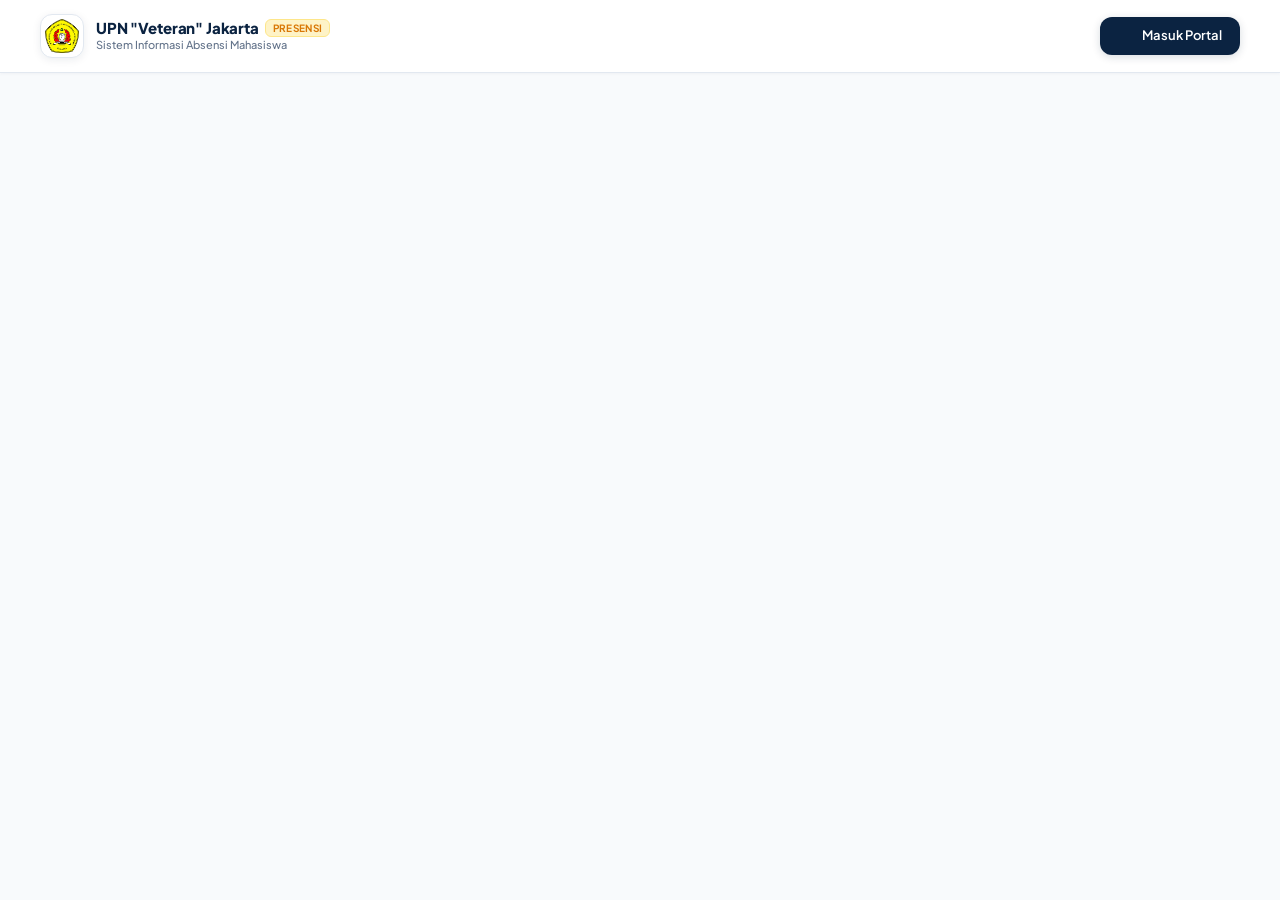
==== index.html @ ac5c4883 "chore: initialize student attendance system project Set up the project structure, including React, T" ====
<!doctype html>
<html lang="id">
  <head>
    <meta charset="UTF-8" />
    <meta name="viewport" content="width=device-width, initial-scale=1.0, maximum-scale=1.0, user-scalable=no" />
    <title>Sistem Absensi Mahasiswa UPN "Veteran" Jakarta</title>
    <meta name="description" content="Sistem Absensi Terpadu Mahasiswa Universitas Pembangunan Nasional 'Veteran' Jakarta resmi, modern, cepat, dan berstandar institusi." />
    <meta name="theme-color" content="#0b2341" />
    <link rel="icon" type="image/png" href="assets/logo-upnvj.png" />

    <!-- Google Fonts -->
    <link rel="preconnect" href="https://fonts.googleapis.com">
    <link rel="preconnect" href="https://fonts.gstatic.com" crossorigin>
    <link href="https://fonts.googleapis.com/css2?family=Plus+Jakarta+Sans:wght@400;500;600;700;800&family=Outfit:wght@500;600;700;800&family=JetBrains+Mono:wght@500;600;700&display=swap" rel="stylesheet">

    <!-- CSS Style -->
    <link rel="stylesheet" href="/src/index.css">
    <link rel="stylesheet" href="/css/style.css?v=2">

    <!-- CDN Libraries (Barcode, QR Code, Scanner, Icons) -->
    <script src="https://cdn.jsdelivr.net/npm/jsbarcode@3.11.6/dist/JsBarcode.all.min.js"></script>
    <script src="https://cdn.jsdelivr.net/npm/qrcodejs@1.0.0/qrcode.min.js"></script>
    <script src="https://unpkg.com/html5-qrcode@2.3.8/html5-qrcode.min.js"></script>
    <script src="https://unpkg.com/lucide@latest"></script>
  </head>
  <body>
    <!-- Banner Status Offline -->
    <div id="offline-banner" class="hidden" style="background: #f59e0b; color: #0b2341; padding: 10px 20px; text-align: center; font-size: 13px; font-weight: 700; display: flex; align-items: center; justify-content: center; gap: 8px; position: sticky; top: 0; z-index: 60; box-shadow: 0 2px 8px rgba(0,0,0,0.1);">
      <i data-lucide="wifi-off" style="width: 16px; height: 16px;"></i>
      <span>Koneksi internet terputus. Data presensi lokal tetap tersimpan dengan aman.</span>
    </div>

    <!-- Top Navigation Bar -->
    <header class="top-navbar">
      <div class="navbar-container">
        <!-- Logo & Brand -->
        <a href="#/" class="brand-wrapper">
          <div class="brand-logo-frame">
            <img src="assets/logo-upnvj.png" alt="Logo UPNVJ" style="width: 36px; height: 36px; object-fit: contain;" onerror="this.onerror=null; this.src='public/assets/logo-upnvj.png';" />
          </div>
          <div class="brand-text-block">
            <div class="brand-title">
              <span>UPN "Veteran" Jakarta</span>
              <span class="brand-badge">Presensi</span>
            </div>
            <div class="brand-subtitle">Sistem Informasi Absensi Mahasiswa</div>
          </div>
        </a>

        <!-- Desktop Navigation Links -->
        <nav id="desktop-nav-links" class="desktop-nav hidden">
          <a href="#/beranda" class="desktop-nav-btn"><i data-lucide="layout-dashboard" style="width: 15px; height: 15px;"></i><span>Beranda</span></a>
          <a href="#/absensi" class="desktop-nav-btn"><i data-lucide="qr-code" style="width: 15px; height: 15px;"></i><span>Absensi</span></a>
          <a href="#/riwayat" class="desktop-nav-btn"><i data-lucide="history" style="width: 15px; height: 15px;"></i><span>Riwayat</span></a>
          <a href="#/profil" class="desktop-nav-btn"><i data-lucide="user-check" style="width: 15px; height: 15px;"></i><span>Profil</span></a>
        </nav>

        <!-- Right Side: Semester Badge & User Actions -->
        <div style="display: flex; align-items: center; gap: 12px;">
          <!-- Academic Info Pill (Desktop) -->
          <div class="hidden lg:flex" style="align-items: center; gap: 8px; font-size: 11px; font-weight: 600; color: #475569; background: #f1f5f9; padding: 6px 14px; border-radius: 9999px; border: 1px solid #e2e8f0;">
            <i data-lucide="calendar" style="width: 13px; height: 13px; color: #0b2341;"></i>
            <span>T.A. 2026/2027 · Semester Ganjil</span>
          </div>

          <!-- Logged In User Pill -->
          <div id="nav-user-section" class="hidden" style="align-items: center; gap: 10px;">
            <a href="#/profil" class="user-profile-chip" title="Buka Profil Mahasiswa">
              <div id="nav-avatar-container" class="user-avatar-circle">
                <img id="nav-user-avatar" src="" alt="Avatar" class="hidden" />
                <div id="nav-user-initial">M</div>
              </div>
              <div class="user-chip-meta hidden md:flex">
                <span id="nav-user-name" class="user-chip-name">Mahasiswa</span>
                <span id="nav-user-nim" class="user-chip-nim">2110511001</span>
              </div>
            </a>
            <button id="btn-logout" type="button" class="btn-icon-subtle" title="Keluar Akun" aria-label="Keluar Akun">
              <i data-lucide="log-out" style="width: 18px; height: 18px;"></i>
            </button>
          </div>

          <!-- Guest Action -->
          <div id="nav-guest-section">
            <a href="#/login" class="btn-login-cta">
              <i data-lucide="log-in" style="width: 16px; height: 16px;"></i>
              <span>Masuk Portal</span>
            </a>
          </div>
        </div>
      </div>
    </header>

    <!-- Main Content Dynamic Container -->
    <main id="app-content">
      <!-- ====================================================================
           VIEW 1: LANDING / PILIH FAKULTAS
           ==================================================================== -->
      <section id="view-landing" class="app-view hidden">
        <!-- Hero Section -->
        <div class="hero-gradient">
          <div class="hero-inner-container">
            <div class="hero-emblem-badge">
              <img src="assets/logo-upnvj.png" alt="Logo UPNVJ" onerror="this.onerror=null; this.src='public/assets/logo-upnvj.png';" />
            </div>
            <div class="hero-kicker-strip">
              <i data-lucide="shield-check" style="width: 13px; height: 13px;"></i>
              <span>Portal Presensi Resmi Mahasiswa</span>
            </div>
            <h1 class="hero-title">
              Sistem Absensi Mahasiswa<br />
              <span class="text-gold">UPN "Veteran" Jakarta</span>
            </h1>
            <p class="hero-subtitle">
              Sistem informasi presensi digital terpadu untuk perkuliahan semester ganjil/genap. Silakan tentukan fakultas Anda untuk mengakses jadwal mata kuliah, scan barcode/QR KTM digital, dan rekam kehadiran.
            </p>
            <div class="hero-meta-strip">
              <div class="hero-meta-item">
                <i data-lucide="check-circle-2" style="width: 15px; height: 15px; color: #fbbf24;"></i>
                <span>7 Fakultas Resmi</span>
              </div>
              <div class="hero-meta-item">
                <i data-lucide="check-circle-2" style="width: 15px; height: 15px; color: #fbbf24;"></i>
                <span>38 Program Studi Terakreditasi</span>
              </div>
              <div class="hero-meta-item">
                <i data-lucide="check-circle-2" style="width: 15px; height: 15px; color: #fbbf24;"></i>
                <span>Terintegrasi Cloud Firestore & SIAKAD</span>
              </div>
            </div>
          </div>
        </div>

        <!-- Faculty Selection Section -->
        <div class="view-main-container" style="margin-top: -36px;">
          <div class="card-portal" style="padding: 32px 28px; background: #ffffff; box-shadow: var(--shadow-lg);">
            <div class="section-header-box">
              <div>
                <h2 class="section-title">Pilih Fakultas Anda</h2>
                <p class="section-desc">Pilih fakultas tempat program studi Anda terdaftar untuk melanjutkan</p>
              </div>
              <span style="font-size: 12px; font-weight: 700; color: #0b2341; background: #f1f5f9; padding: 6px 14px; border-radius: 9999px; border: 1px solid #cbd5e1;">
                7 Fakultas Aktif
              </span>
            </div>
            <div id="faculty-grid" class="faculty-grid">
              <!-- Rendered dynamically via js/app.js -->
            </div>
          </div>
        </div>
      </section>

      <!-- ====================================================================
           VIEW 2: PILIH PROGRAM STUDI
           ==================================================================== -->
      <section id="view-prodi" class="app-view hidden">
        <div class="view-main-container" style="max-width: 900px;">
          <!-- Breadcrumb & Back Button -->
          <div style="display: flex; align-items: center; justify-content: space-between; margin-bottom: 20px;">
            <button id="btn-back-faculty" type="button" style="display: inline-flex; align-items: center; gap: 8px; font-size: 13px; font-weight: 700; color: #334155; background: #ffffff; padding: 10px 18px; border-radius: 12px; border: 1px solid #cbd5e1; box-shadow: var(--shadow-sm); cursor: pointer; transition: all 0.2s ease;">
              <i data-lucide="arrow-left" style="width: 16px; height: 16px;"></i>
              <span>Kembali ke Pilihan Fakultas</span>
            </button>
            <span id="prodi-view-faculty-badge" style="font-size: 12px; font-weight: 800; text-transform: uppercase; letter-spacing: 0.05em; background: #0b2341; color: #ffffff; padding: 6px 14px; border-radius: 9999px;">
              Fakultas
            </span>
          </div>

          <!-- Faculty Header Banner -->
          <div class="faculty-banner-header">
            <div style="display: flex; align-items: center; gap: 18px; position: relative; z-index: 2;">
              <div id="prodi-faculty-icon-box" style="width: 58px; height: 58px; border-radius: 16px; background: rgba(255,255,255,0.15); display: flex; align-items: center; justify-content: center; color: #fbbf24; border: 1px solid rgba(255,255,255,0.25); flex-shrink: 0;">
                <i data-lucide="graduation-cap" style="width: 28px; height: 28px;"></i>
              </div>
              <div>
                <span id="prodi-faculty-code" style="font-size: 11px; font-weight: 800; color: #fbbf24; letter-spacing: 0.1em; text-transform: uppercase;">KODE</span>
                <h2 id="prodi-faculty-name" style="font-size: 22px; font-weight: 800; color: #ffffff; line-height: 1.25; margin-top: 2px;">Nama Fakultas</h2>
                <p id="prodi-count-info" style="font-size: 13px; color: #cbd5e1; margin-top: 4px;">Daftar Program Studi</p>
              </div>
            </div>
          </div>

          <!-- Advisory Note Khusus Fakultas Kedokteran (FK) -->
          <div id="fk-info-alert" class="fk-academic-alert hidden">
            <div class="fk-alert-header">
              <i data-lucide="alert-circle" style="width: 18px; height: 18px; color: #0284c7;"></i>
              <span>Pemberitahuan Akademik Khusus Fakultas Kedokteran</span>
            </div>
            <p id="fk-info-text"></p>
          </div>

          <!-- Search Program Studi -->
          <div class="prodi-search-wrapper">
            <i data-lucide="search" class="prodi-search-icon" style="width: 18px; height: 18px;"></i>
            <input id="search-prodi-input" type="text" placeholder="Cari program studi (contoh: Kedokteran, Informatika, Akuntansi...)" class="prodi-search-input" />
          </div>

          <!-- List Program Studi -->
          <div id="prodi-list-container" style="display: flex; flex-direction: column; gap: 12px;">
            <!-- Rendered dynamically via js/app.js -->
          </div>
        </div>
      </section>

      <!-- ====================================================================
           VIEW 3: LOGIN
           ==================================================================== -->
      <section id="view-login" class="app-view hidden">
        <div class="auth-page-container">
          <!-- Summary Banner of Chosen Faculty & Prodi -->
          <div id="login-selection-banner" class="auth-selection-pill">
            <div style="display: flex; align-items: center; justify-content: space-between; font-size: 12px; color: #cbd5e1; margin-bottom: 4px;">
              <span>Program Studi Terpilih:</span>
              <a href="#/prodi" style="color: #fbbf24; font-weight: 700; text-decoration: none;">Ganti Prodi &rarr;</a>
            </div>
            <div id="login-selected-prodi" style="font-size: 17px; font-weight: 800; color: #ffffff; line-height: 1.3;">Belum Dipilih</div>
            <div id="login-selected-faculty" style="font-size: 12px; color: #94a3b8; margin-top: 2px;">Silakan pilih fakultas</div>
          </div>

          <!-- Main Login Card -->
          <div class="auth-card-body">
            <div style="text-align: center; margin-bottom: 24px;">
              <div style="width: 60px; height: 60px; margin: 0 auto 12px; border-radius: 16px; background: #ffffff; padding: 6px; border: 1px solid #e2e8f0; box-shadow: var(--shadow-sm); display: flex; align-items: center; justify-content: center;">
                <img src="assets/logo-upnvj.png" alt="Logo UPNVJ" style="width: 100%; height: 100%; object-fit: contain;" onerror="this.onerror=null; this.src='public/assets/logo-upnvj.png';" />
              </div>
              <h2 style="font-size: 22px; font-weight: 800; color: #0b2341;">Portal Presensi Mahasiswa</h2>
              <p style="font-size: 13px; color: #64748b; margin-top: 4px;">Masuk menggunakan identitas resmi UPN "Veteran" Jakarta</p>
            </div>

            <!-- Segmented Control Login Method -->
            <div class="auth-segmented-control">
              <button id="tab-login-nim" type="button" class="auth-tab-btn active">
                <i data-lucide="key-round" style="width: 15px; height: 15px;"></i>
                <span>NIM & Tgl Lahir</span>
              </button>
              <button id="tab-login-google" type="button" class="auth-tab-btn">
                <i data-lucide="mail" style="width: 15px; height: 15px;"></i>
                <span>Google Institusi</span>
              </button>
            </div>

            <!-- Form NIM & Tanggal Lahir -->
            <div id="login-form-nim-container">
              <form id="form-nim-login" novalidate>
                <div style="display: flex; align-items: center; justify-content: space-between; padding-bottom: 8px; margin-bottom: 16px; border-bottom: 1px solid #f1f5f9; font-size: 12px;">
                  <span id="auth-mode-label" style="font-weight: 700; color: #0b2341;">Mode Masuk Akun</span>
                  <button id="btn-toggle-auth-mode" type="button" style="color: #1e4b85; font-weight: 700; background: none; border: none; cursor: pointer;">
                    Daftar Pertama Kali?
                  </button>
                </div>

                <div class="form-group">
                  <label for="login-nim-input" class="form-label">Nomor Induk Mahasiswa (NIM)</label>
                  <input id="login-nim-input" type="text" inputmode="numeric" maxlength="10" placeholder="10 Digit angka (contoh: 2110511001)" class="form-input font-mono" required />
                  <p id="error-login-nim" class="form-helper-error hidden">NIM wajib 10 digit angka.</p>
                </div>

                <div class="form-group">
                  <label for="login-dob-input" class="form-label">Tanggal Lahir</label>
                  <input id="login-dob-input" type="date" class="form-input" required />
                  <p id="error-login-dob" class="form-helper-error hidden">Tanggal lahir tidak valid atau di masa depan.</p>
                  <p style="font-size: 11px; color: #94a3b8; margin-top: 4px;">Digunakan sebagai sandi verifikasi (format DDMMYYYY).</p>
                </div>

                <div id="register-name-field" class="form-group hidden">
                  <label for="register-name-input" class="form-label">Nama Lengkap (Sesuai KTM)</label>
                  <input id="register-name-input" type="text" placeholder="Masukkan nama lengkap mahasiswa" class="form-input" />
                  <p id="error-register-name" class="form-helper-error hidden">Nama lengkap wajib diisi.</p>
                </div>

                <button id="btn-submit-nim-login" type="submit" class="btn-primary-block" style="margin-top: 10px;">
                  <i data-lucide="log-in" style="width: 16px; height: 16px;"></i>
                  <span id="btn-submit-nim-text">Masuk ke Sistem Absensi</span>
                </button>
              </form>
            </div>

            <!-- Form Google SSO -->
            <div id="login-form-google-container" class="hidden" style="text-align: center; padding: 10px 0;">
              <div style="background: #fffbeb; border: 1px solid #fde68a; border-radius: 12px; padding: 14px 16px; margin-bottom: 20px; text-align: left; font-size: 12px; color: #92400e; line-height: 1.5;">
                <div style="font-weight: 700; display: flex; align-items: center; gap: 6px; margin-bottom: 4px;">
                  <i data-lucide="shield-alert" style="width: 16px; height: 16px; color: #d97706;"></i>
                  <span>Ketentuan Akun Google Institusi</span>
                </div>
                Hanya email berakhiran <strong style="color: #78350f;">@mahasiswa.upnvj.ac.id</strong> yang dapat mengakses portal ini. Email publik (@gmail.com) akan ditolak secara otomatis.
              </div>

              <button id="btn-login-google" type="button" class="btn-google-sso">
                <svg style="width: 20px; height: 20px; flex-shrink: 0;" viewBox="0 0 24 24">
                  <path fill="#4285F4" d="M22.56 12.25c0-.78-.07-1.53-.2-2.25H12v4.26h5.92c-.26 1.37-1.04 2.53-2.21 3.31v2.77h3.57c2.08-1.92 3.28-4.74 3.28-8.09z"/>
                  <path fill="#34A853" d="M12 23c2.97 0 5.46-.98 7.28-2.66l-3.57-2.77c-.98.66-2.23 1.06-3.71 1.06-2.86 0-5.29-1.93-6.16-4.53H2.18v2.84C3.99 20.53 7.7 23 12 23z"/>
                  <path fill="#FBBC05" d="M5.84 14.09c-.22-.66-.35-1.36-.35-2.09s.13-1.43.35-2.09V7.06H2.18C1.43 8.55 1 10.22 1 12s.43 3.45 1.18 4.94l2.85-2.22.81-.63z"/>
                  <path fill="#EA4335" d="M12 5.38c1.62 0 3.06.56 4.21 1.64l3.15-3.15C17.45 2.09 14.97 1 12 1 7.7 1 3.99 3.47 2.18 7.06l3.66 2.84c.87-2.6 3.3-4.52 6.16-4.52z"/>
                </svg>
                <span>Masuk dengan Akun Google Mahasiswa</span>
              </button>
            </div>
          </div>
        </div>
      </section>

      <!-- ====================================================================
           VIEW 4: BERANDA / DASHBOARD
           ==================================================================== -->
      <section id="view-beranda" class="app-view hidden">
        <div class="view-main-container">
          <!-- Student Executive Welcome Banner -->
          <div class="dash-welcome-card">
            <div style="display: flex; flex-direction: column; gap: 18px; position: relative; z-index: 2;">
              <div style="display: flex; align-items: center; justify-content: space-between; flex-wrap: wrap; gap: 12px;">
                <div style="display: flex; align-items: center; gap: 10px;">
                  <span style="font-size: 11px; font-weight: 800; text-transform: uppercase; letter-spacing: 0.05em; background: #f59e0b; color: #07172c; padding: 4px 12px; border-radius: 9999px;">
                    Mahasiswa Terverifikasi
                  </span>
                  <span id="dash-date-today" style="font-size: 12px; color: #cbd5e1; font-weight: 500;">Hari ini</span>
                </div>
                <a href="#/absensi" style="display: inline-flex; align-items: center; gap: 8px; padding: 10px 20px; background: #f59e0b; color: #07172c; border-radius: 12px; font-size: 13px; font-weight: 800; text-decoration: none; box-shadow: 0 4px 14px rgba(245, 158, 11, 0.35);">
                  <i data-lucide="qr-code" style="width: 16px; height: 16px;"></i>
                  <span>Presensi Kuliah Sekarang</span>
                </a>
              </div>
              <div>
                <h1 id="dash-greeting" style="font-size: 28px; font-weight: 800; color: #ffffff; line-height: 1.2;">Halo, Mahasiswa</h1>
                <p id="dash-prodi-info" style="font-size: 14px; color: #cbd5e1; margin-top: 4px;">Program Studi • Fakultas</p>
              </div>
            </div>
          </div>

          <!-- Stat Metric Cards -->
          <div class="stat-grid-row">
            <div class="stat-metric-card">
              <div class="stat-icon-wrapper" style="background: #e0f2fe; color: #0284c7;">
                <i data-lucide="calendar-check" style="width: 26px; height: 26px;"></i>
              </div>
              <div>
                <div class="stat-label-muted">Hadir Bulan Ini</div>
                <div id="stat-hadir-bulan" class="stat-value-big">0</div>
                <div style="font-size: 11px; color: #64748b; margin-top: 2px;">Rekam presensi tercatat</div>
              </div>
            </div>

            <div class="stat-metric-card">
              <div class="stat-icon-wrapper" style="background: #d1fae5; color: #059669;">
                <i data-lucide="clock-check" style="width: 26px; height: 26px;"></i>
              </div>
              <div>
                <div class="stat-label-muted">Absen Hari Ini</div>
                <div id="stat-absen-hari" class="stat-value-big">0</div>
                <div style="font-size: 11px; color: #64748b; margin-top: 2px;">Sesi mata kuliah aktif</div>
              </div>
            </div>

            <div class="stat-metric-card">
              <div class="stat-icon-wrapper" style="background: #fef3c7; color: #d97706;">
                <i data-lucide="award" style="width: 26px; height: 26px;"></i>
              </div>
              <div style="min-width: 0;">
                <div class="stat-label-muted">Matkul Terbanyak</div>
                <div id="stat-matkul-terbanyak" class="stat-value-big" style="font-size: 18px; white-space: nowrap; overflow: hidden; text-overflow: ellipsis;">-</div>
                <div style="font-size: 11px; color: #64748b; margin-top: 2px;">Frekuensi kehadiran tertinggi</div>
              </div>
            </div>
          </div>

          <!-- Bottom Split: Recent Attendance & Digital KTM Preview -->
          <div style="display: grid; grid-template-columns: 2fr 1fr; gap: 24px; margin-top: 28px;">
            <!-- Recent Table Card -->
            <div class="card-portal" style="padding: 24px;">
              <div style="display: flex; align-items: center; justify-content: space-between; margin-bottom: 16px;">
                <h3 style="font-size: 17px; font-weight: 800; color: #0b2341;">Riwayat Presensi Terbaru</h3>
                <a href="#/riwayat" style="font-size: 13px; font-weight: 700; color: #1e4b85; text-decoration: none;">Lihat Semua &rarr;</a>
              </div>
              <div id="dash-recent-list" style="display: flex; flex-direction: column;">
                <!-- Rendered dynamically -->
              </div>
            </div>

            <!-- KTM Preview Card -->
            <div class="card-portal" style="padding: 24px; display: flex; flex-direction: column; justify-content: space-between;">
              <div>
                <h3 style="font-size: 17px; font-weight: 800; color: #0b2341; margin-bottom: 14px;">Identitas Mahasiswa</h3>
                <div style="background: #f8fafc; border: 1px solid #e2e8f0; border-radius: 16px; padding: 20px; text-align: center;">
                  <div style="width: 72px; height: 72px; margin: 0 auto 12px; border-radius: 9999px; overflow: hidden; background: #0b2341; border: 3px solid #ffffff; box-shadow: var(--shadow-md);">
                    <img id="dash-card-photo" src="" alt="Foto Profil" class="hidden" style="width: 100%; height: 100%; object-fit: cover;" />
                    <div id="dash-card-initial" style="width: 100%; height: 100%; display: flex; align-items: center; justify-content: center; font-size: 24px; font-weight: 800; color: #ffffff;">M</div>
                  </div>
                  <div id="dash-card-nama" style="font-size: 15px; font-weight: 800; color: #0f172a; white-space: nowrap; overflow: hidden; text-overflow: ellipsis;">Nama Mahasiswa</div>
                  <div id="dash-card-nim" style="font-family: 'JetBrains Mono', monospace; font-size: 12px; font-weight: 700; color: #d97706; margin-top: 2px;">NIM: -</div>
                  <div id="dash-card-prodi" style="font-size: 12px; color: #64748b; margin-top: 4px;">Program Studi</div>
                </div>
              </div>
              <a href="#/absensi" style="margin-top: 18px; display: flex; align-items: center; justify-content: center; gap: 8px; padding: 12px 18px; background: #0b2341; color: #ffffff; border-radius: 12px; font-size: 13px; font-weight: 700; text-decoration: none; transition: background 0.2s;">
                <i data-lucide="badge-check" style="width: 16px; height: 16px; color: #fbbf24;"></i>
                <span>Buka KTM Digital & Barcode</span>
              </a>
            </div>
          </div>
        </div>
      </section>

      <!-- ====================================================================
           VIEW 5: ABSENSI (SCAN BARCODE & PRESENSI MANUAL)
           ==================================================================== -->
      <section id="view-absensi" class="app-view hidden">
        <div class="view-main-container" style="max-width: 820px;">
          <div style="text-align: center; margin-bottom: 24px;">
            <h1 style="font-size: 26px; font-weight: 800; color: #0b2341;">Presensi Perkuliahan Mahasiswa</h1>
            <p style="font-size: 13px; color: #64748b; margin-top: 4px;">Pilih metode presensi menggunakan Barcode/QR Scanner atau Formulir Manual</p>
          </div>

          <!-- Segmented Tab Switcher -->
          <div style="display: flex; background: #e2e8f0; padding: 5px; border-radius: 16px; max-width: 440px; margin: 0 auto 28px;">
            <button id="tab-absensi-scan" type="button" style="flex: 1; padding: 11px 16px; border-radius: 12px; font-size: 13px; font-weight: 800; border: none; cursor: pointer; transition: all 0.2s ease; display: flex; align-items: center; justify-content: center; gap: 8px; background: #ffffff; color: #0b2341; box-shadow: var(--shadow-sm);">
              <i data-lucide="scan-line" style="width: 16px; height: 16px; color: #d97706;"></i>
              <span>Scan Barcode / QR</span>
            </button>
            <button id="tab-absensi-manual" type="button" style="flex: 1; padding: 11px 16px; border-radius: 12px; font-size: 13px; font-weight: 700; border: none; cursor: pointer; transition: all 0.2s ease; display: flex; align-items: center; justify-content: center; gap: 8px; background: transparent; color: #475569;">
              <i data-lucide="edit-3" style="width: 16px; height: 16px;"></i>
              <span>Presensi Manual</span>
            </button>
          </div>

          <!-- TAB 1: SCAN BARCODE & DIGITAL KTM -->
          <div id="absensi-content-scan" style="display: flex; flex-direction: column; gap: 24px;">
            <!-- Step 1: Course Selection -->
            <div class="card-portal" style="padding: 22px 24px; border-left: 5px solid #f59e0b; background: #ffffff;">
              <label for="scan-matkul-input" class="form-label" style="font-size: 14px; color: #0b2341;">
                Langkah 1: Tentukan Mata Kuliah yang Diikuti <span style="color: #e11d48;">*</span>
              </label>
              <input id="scan-matkul-input" type="text" list="course-suggestions" placeholder="Pilih atau ketik nama mata kuliah (contoh: Rekayasa Perangkat Lunak)" class="form-input" required />
              <datalist id="course-suggestions"></datalist>
              <p style="font-size: 12px; color: #64748b; margin-top: 6px;">Mata kuliah ini akan otomatis diikat saat barcode mahasiswa berhasil dipindai kamera.</p>
            </div>

            <!-- Step 2: Camera Scanner Viewport -->
            <div class="card-portal" style="padding: 28px 24px; text-align: center;">
              <div style="display: flex; align-items: center; justify-content: space-between; margin-bottom: 18px; max-width: 440px; margin-left: auto; margin-right: auto;">
                <div style="display: flex; align-items: center; gap: 8px; font-weight: 800; font-size: 15px; color: #0b2341;">
                  <i data-lucide="camera" style="width: 18px; height: 18px; color: #1e4b85;"></i>
                  <span>Langkah 2: Pemindai Kamera</span>
                </div>
                <span id="scanner-status-badge" style="font-size: 11px; font-weight: 800; background: #f1f5f9; color: #475569; padding: 4px 12px; border-radius: 9999px;">
                  Siap
                </span>
              </div>

              <!-- Viewport Frame -->
              <div class="scanner-viewport-box">
                <div id="scanner-reader" style="width: 100%; height: 100%;"></div>
                <div id="scanner-overlay" class="hidden">
                  <div class="scanner-laser"></div>
                  <div class="scanner-corner scanner-corner-tl"></div>
                  <div class="scanner-corner scanner-corner-tr"></div>
                  <div class="scanner-corner scanner-corner-bl"></div>
                  <div class="scanner-corner scanner-corner-br"></div>
                </div>
                <div id="scanner-idle-placeholder" style="width: 100%; height: 100%; display: flex; flex-direction: column; align-items: center; justify-content: center; padding: 24px; color: #94a3b8;">
                  <i data-lucide="camera" style="width: 48px; height: 48px; color: #64748b; margin-bottom: 12px;"></i>
                  <p style="font-size: 13px; font-weight: 700; color: #e2e8f0;">Klik tombol di bawah untuk membuka kamera</p>
                  <p style="font-size: 11px; color: #94a3b8; margin-top: 4px;">Mendukung Barcode Code128, Code39, dan QR Code KTM</p>
                </div>
              </div>

              <!-- Control Buttons -->
              <div style="display: flex; align-items: center; justify-content: center; gap: 12px; margin-top: 20px; flex-wrap: wrap;">
                <button id="btn-start-scanner" type="button" style="display: inline-flex; align-items: center; gap: 8px; padding: 12px 24px; background: #0b2341; color: #ffffff; border-radius: 12px; font-size: 14px; font-weight: 700; border: none; cursor: pointer; box-shadow: var(--shadow-md);">
                  <i data-lucide="camera" style="width: 16px; height: 16px;"></i>
                  <span>Buka Kamera Scanner</span>
                </button>
                <button id="btn-stop-scanner" type="button" class="hidden" style="display: inline-flex; align-items: center; gap: 8px; padding: 12px 20px; background: #ffe4e6; color: #e11d48; border-radius: 12px; font-size: 14px; font-weight: 700; border: none; cursor: pointer;">
                  <i data-lucide="camera-off" style="width: 16px; height: 16px;"></i>
                  <span>Tutup Kamera</span>
                </button>
                <button id="btn-switch-camera" type="button" class="hidden" style="display: inline-flex; align-items: center; gap: 6px; padding: 12px 16px; background: #f1f5f9; color: #334155; border-radius: 12px; font-size: 13px; font-weight: 700; border: none; cursor: pointer;">
                  <i data-lucide="refresh-cw" style="width: 16px; height: 16px;"></i>
                  <span>Ganti Kamera</span>
                </button>
              </div>
            </div>

            <!-- Step 3: Digital Student ID Card (KTM) -->
            <div class="card-portal" style="padding: 28px 24px;">
              <div style="display: flex; align-items: center; justify-content: space-between; margin-bottom: 20px; flex-wrap: gap: 12px;">
                <div>
                  <h3 style="font-size: 18px; font-weight: 800; color: #0b2341;">Kartu Tanda Mahasiswa (KTM) Digital</h3>
                  <p style="font-size: 13px; color: #64748b;">Tunjukkan barcode ini langsung ke kamera perangkat atau scanner dosen</p>
                </div>
                <button id="btn-download-ktm" type="button" style="display: inline-flex; align-items: center; gap: 6px; padding: 9px 16px; background: #e8f0fe; color: #1e4b85; border-radius: 10px; font-size: 12px; font-weight: 700; border: 1px solid #bfdbfe; cursor: pointer;">
                  <i data-lucide="download" style="width: 15px; height: 15px;"></i>
                  <span>Unduh Gambar KTM</span>
                </button>
              </div>

              <!-- High-Security Luxury Digital KTM -->
              <div id="ktm-digital-card" class="ktm-card-container">
                <div class="ktm-header-row">
                  <div class="ktm-header-brand">
                    <img src="assets/logo-upnvj.png" alt="Logo UPNVJ" style="width: 38px; height: 38px; object-fit: contain;" onerror="this.onerror=null; this.src='public/assets/logo-upnvj.png';" />
                    <div>
                      <div style="font-size: 13px; font-weight: 800; color: #fbbf24; letter-spacing: 0.05em; text-transform: uppercase;">UPN "Veteran" Jakarta</div>
                      <div style="font-size: 9px; color: #cbd5e1; letter-spacing: 0.15em; text-transform: uppercase;">Kartu Tanda Mahasiswa Digital</div>
                    </div>
                  </div>
                  <div style="width: 28px; height: 28px; border-radius: 9999px; background: rgba(245, 158, 11, 0.25); border: 1px solid #fbbf24; display: flex; align-items: center; justify-content: center; font-size: 11px; font-weight: 800; color: #fef08a;">
                    ID
                  </div>
                </div>

                <div class="ktm-body-flex">
                  <div class="ktm-photo-box">
                    <img id="ktm-photo" src="" alt="Foto KTM" class="hidden" />
                    <div id="ktm-photo-placeholder" style="width: 100%; height: 100%; display: flex; align-items: center; justify-content: center; color: #94a3b8;">
                      <i data-lucide="user" style="width: 36px; height: 36px;"></i>
                    </div>
                  </div>
                  <div class="ktm-meta-info">
                    <div id="ktm-nama" class="ktm-student-name">Nama Mahasiswa</div>
                    <div class="ktm-student-nim">NIM: <span id="ktm-nim">2110511001</span></div>
                    <div id="ktm-prodi" class="ktm-student-dept">Program Studi</div>
                    <div id="ktm-fakultas" style="font-size: 11px; color: #94a3b8; margin-top: 2px;">Fakultas</div>
                  </div>
                </div>

                <div class="ktm-barcode-box">
                  <svg id="ktm-barcode-canvas" class="ktm-barcode-svg"></svg>
                  <div id="ktm-barcode-nim-text" class="ktm-barcode-nim-label">2110511001</div>
                </div>
              </div>
            </div>
          </div>

          <!-- TAB 2: MANUAL ATTENDANCE -->
          <div id="absensi-content-manual" class="hidden">
            <div class="card-portal" style="padding: 32px 28px; max-width: 580px; margin: 0 auto;">
              <h3 style="font-size: 20px; font-weight: 800; color: #0b2341; margin-bottom: 4px;">Formulir Presensi Manual</h3>
              <p style="font-size: 13px; color: #64748b; margin-bottom: 24px;">Gunakan formulir ini jika kamera terhalang atau sesuai instruksi pengawas kuliah.</p>

              <form id="form-manual-attendance" novalidate>
                <div class="form-group">
                  <label for="manual-matkul-input" class="form-label">Mata Kuliah Perkuliahan <span style="color: #e11d48;">*</span></label>
                  <input id="manual-matkul-input" type="text" list="course-suggestions" placeholder="Pilih atau masukkan nama mata kuliah" class="form-input" required />
                  <p id="error-manual-matkul" class="form-helper-error hidden">Nama mata kuliah wajib diisi.</p>
                </div>

                <div class="form-group">
                  <label for="manual-nim-input" class="form-label">NIM Mahasiswa <span style="color: #e11d48;">*</span></label>
                  <input id="manual-nim-input" type="text" inputmode="numeric" maxlength="10" placeholder="10 Digit NIM" class="form-input font-mono" readonly required />
                  <p id="error-manual-nim" class="form-helper-error hidden">NIM harus sesuai dengan akun yang sedang login.</p>
                  <p style="font-size: 11px; color: #94a3b8; margin-top: 4px;">NIM otomatis terhubung dengan akun mahasiswa aktif.</p>
                </div>

                <div style="background: #f8fafc; border: 1px solid #e2e8f0; border-radius: 12px; padding: 16px; margin-bottom: 20px; display: grid; grid-template-columns: 1fr 1fr; gap: 12px; font-size: 12px;">
                  <div>
                    <span style="color: #64748b; display: block;">Nama Mahasiswa:</span>
                    <strong id="manual-display-nama" style="color: #0b2341;">-</strong>
                  </div>
                  <div>
                    <span style="color: #64748b; display: block;">Program Studi:</span>
                    <strong id="manual-display-prodi" style="color: #0b2341;">-</strong>
                  </div>
                </div>

                <button id="btn-submit-manual-absen" type="submit" class="btn-primary-block">
                  <i data-lucide="check-circle-2" style="width: 16px; height: 16px;"></i>
                  <span>Kirim Presensi Sekarang</span>
                </button>
              </form>
            </div>
          </div>
        </div>
      </section>

      <!-- ====================================================================
           VIEW 6: RIWAYAT ABSENSI
           ==================================================================== -->
      <section id="view-riwayat" class="app-view hidden">
        <div class="view-main-container">
          <div style="display: flex; align-items: center; justify-content: space-between; flex-wrap: wrap; gap: 16px; margin-bottom: 24px;">
            <div>
              <h1 style="font-size: 26px; font-weight: 800; color: #0b2341;">Rekapitulasi Kehadiran Mahasiswa</h1>
              <p style="font-size: 13px; color: #64748b; margin-top: 4px;">Seluruh catatan absensi perkuliahan yang tersimpan di database resmi kampus</p>
            </div>
            <button id="btn-export-csv" type="button" style="display: inline-flex; align-items: center; gap: 8px; padding: 11px 20px; background: #0b2341; color: #ffffff; border-radius: 12px; font-size: 13px; font-weight: 700; border: none; cursor: pointer; box-shadow: var(--shadow-sm);">
              <i data-lucide="download" style="width: 16px; height: 16px; color: #fbbf24;"></i>
              <span>Unduh Rekapitulasi (CSV)</span>
            </button>
          </div>

          <!-- Filters Bar -->
          <div class="card-portal" style="padding: 18px 20px; margin-bottom: 20px;">
            <div style="display: grid; grid-template-columns: repeat(auto-fit, minmax(220px, 1fr)); gap: 14px;">
              <div style="position: relative;">
                <i data-lucide="search" style="position: absolute; left: 14px; top: 50%; transform: translateY(-50%); width: 16px; height: 16px; color: #94a3b8;"></i>
                <input id="filter-riwayat-search" type="text" placeholder="Cari mata kuliah..." class="form-input" style="padding-left: 38px;" />
              </div>
              <div>
                <select id="filter-riwayat-metode" class="form-input">
                  <option value="all">Semua Metode Presensi</option>
                  <option value="scan">Scan Barcode / QR</option>
                  <option value="manual">Presensi Manual</option>
                </select>
              </div>
              <div>
                <input id="filter-riwayat-tanggal" type="date" class="form-input" title="Filter berdasarkan tanggal" />
              </div>
            </div>
          </div>

          <!-- Table Container -->
          <div class="card-portal" style="overflow: hidden;">
            <div style="overflow-x: auto;">
              <table style="width: 100%; border-collapse: collapse; text-align: left; font-size: 13px;">
                <thead style="background: #f8fafc; border-bottom: 1px solid #e2e8f0; color: #475569; font-weight: 700; font-size: 11px; text-transform: uppercase; letter-spacing: 0.05em;">
                  <tr>
                    <th style="padding: 14px 20px;">Tanggal & Waktu</th>
                    <th style="padding: 14px 20px;">Mata Kuliah</th>
                    <th style="padding: 14px 20px;">Program Studi</th>
                    <th style="padding: 14px 20px; text-align: center;">Metode</th>
                    <th style="padding: 14px 20px; text-align: center;">Status</th>
                  </tr>
                </thead>
                <tbody id="riwayat-table-body" style="divide-y: 1px solid #f1f5f9;">
                  <!-- Rendered dynamically -->
                </tbody>
              </table>
            </div>

            <!-- Empty State -->
            <div id="riwayat-empty-state" class="hidden" style="padding: 56px 20px; text-align: center;">
              <div style="width: 64px; height: 64px; margin: 0 auto 16px; border-radius: 20px; background: #f1f5f9; display: flex; align-items: center; justify-content: center; color: #94a3b8;">
                <i data-lucide="clipboard-x" style="width: 32px; height: 32px;"></i>
              </div>
              <h4 style="font-size: 16px; font-weight: 800; color: #0b2341;">Belum Ada Catatan Presensi</h4>
              <p style="font-size: 13px; color: #64748b; max-width: 400px; margin: 6px auto 20px;">Anda belum melakukan presensi atau tidak ada data yang cocok dengan kriteria filter.</p>
              <a href="#/absensi" class="btn-primary-block" style="display: inline-flex; width: auto; padding: 10px 24px;">
                Mulai Presensi Sekarang
              </a>
            </div>
          </div>
        </div>
      </section>

      <!-- ====================================================================
           VIEW 7: PROFIL MAHASISWA
           ==================================================================== -->
      <section id="view-profil" class="app-view hidden">
        <div class="view-main-container" style="max-width: 820px;">
          <div style="text-align: center; margin-bottom: 24px;">
            <h1 style="font-size: 26px; font-weight: 800; color: #0b2341;">Profil Akademik Mahasiswa</h1>
            <p style="font-size: 13px; color: #64748b; margin-top: 4px;">Lengkapi data identitas resmi untuk keperluan validasi presensi dan penerbitan KTM</p>
          </div>

          <!-- Progress Completion Meter -->
          <div class="card-portal" style="padding: 20px 24px; margin-bottom: 24px;">
            <div style="display: flex; align-items: center; justify-content: space-between; font-size: 13px; font-weight: 700; margin-bottom: 8px;">
              <span style="color: #0b2341;">Kelengkapan Profil:</span>
              <span id="profile-progress-percent" style="color: #1e4b85; font-weight: 800;">0%</span>
            </div>
            <div style="width: 100%; height: 10px; border-radius: 9999px; background: #e2e8f0; overflow: hidden;">
              <div id="profile-progress-fill" style="height: 100%; width: 0%; background: linear-gradient(90deg, #1e4b85, #f59e0b); border-radius: 9999px; transition: width 0.4s ease;"></div>
            </div>
            <p id="profile-progress-hint" style="font-size: 12px; color: #64748b; margin-top: 8px;">Lengkapi semua field bertanda bintang (*) untuk membuka seluruh fungsi presensi.</p>
          </div>

          <!-- Profile Form Card -->
          <div class="card-portal" style="padding: 32px 28px;">
            <form id="form-student-profile" novalidate>
              <!-- Photo Upload Row -->
              <div style="display: flex; align-items: center; gap: 20px; padding-bottom: 24px; border-bottom: 1px solid #f1f5f9; margin-bottom: 24px; flex-wrap: wrap;">
                <div style="position: relative; width: 92px; height: 92px; border-radius: 9999px; overflow: hidden; background: #f1f5f9; border: 3px solid #ffffff; box-shadow: var(--shadow-md); flex-shrink: 0;">
                  <img id="profile-photo-preview" src="" alt="Preview Foto" class="hidden" style="width: 100%; height: 100%; object-fit: cover;" />
                  <div id="profile-photo-placeholder" style="width: 100%; height: 100%; display: flex; align-items: center; justify-content: center; color: #94a3b8;">
                    <i data-lucide="camera" style="width: 32px; height: 32px;"></i>
                  </div>
                </div>
                <div>
                  <label class="form-label" style="margin-bottom: 4px;">Foto Profil Mahasiswa (KTM)</label>
                  <input id="profile-photo-input" type="file" accept="image/jpeg,image/png,image/webp" style="font-size: 12px;" />
                  <p style="font-size: 11px; color: #94a3b8; margin-top: 6px;">Format JPG/PNG. Otomatis dipotong bulat dan dioptimalkan (&lt;200 KB).</p>
                </div>
              </div>

              <!-- Form Fields Grid -->
              <div style="display: grid; grid-template-columns: repeat(auto-fit, minmax(260px, 1fr)); gap: 18px;">
                <div style="grid-column: 1 / -1;">
                  <label for="prof-nama" class="form-label">Nama Lengkap Mahasiswa <span style="color: #e11d48;">*</span></label>
                  <input id="prof-nama" type="text" placeholder="Masukkan nama lengkap sesuai KTP/KTM" class="form-input" required />
                  <p id="error-prof-nama" class="form-helper-error hidden">Nama lengkap wajib diisi.</p>
                </div>

                <div>
                  <label for="prof-nim" class="form-label">NIM (10 Digit Angka) <span style="color: #e11d48;">*</span></label>
                  <input id="prof-nim" type="text" inputmode="numeric" maxlength="10" placeholder="Contoh: 2110511001" class="form-input font-mono" required />
                  <p id="error-prof-nim" class="form-helper-error hidden">NIM harus 10 digit angka.</p>
                </div>

                <div>
                  <label for="prof-email" class="form-label">Email Institusi Resmi (Read-Only)</label>
                  <input id="prof-email" type="email" class="form-input" readonly />
                </div>

                <div>
                  <label for="prof-fakultas" class="form-label">Fakultas <span style="color: #e11d48;">*</span></label>
                  <select id="prof-fakultas" class="form-input" required>
                    <option value="">Pilih Fakultas</option>
                  </select>
                </div>

                <div>
                  <label for="prof-prodi" class="form-label">Program Studi <span style="color: #e11d48;">*</span></label>
                  <select id="prof-prodi" class="form-input" required>
                    <option value="">Pilih Program Studi</option>
                  </select>
                </div>

                <div>
                  <label for="prof-angkatan" class="form-label">Tahun Angkatan <span style="color: #e11d48;">*</span></label>
                  <input id="prof-angkatan" type="number" min="2015" max="2030" placeholder="2022" class="form-input" required />
                </div>

                <div>
                  <label for="prof-semester" class="form-label">Semester Saat Ini <span style="color: #e11d48;">*</span></label>
                  <input id="prof-semester" type="number" min="1" max="14" placeholder="4" class="form-input" required />
                </div>

                <div>
                  <label for="prof-dob" class="form-label">Tanggal Lahir <span style="color: #e11d48;">*</span></label>
                  <input id="prof-dob" type="date" class="form-input" required />
                </div>

                <div>
                  <label for="prof-pob" class="form-label">Tempat Lahir <span style="color: #e11d48;">*</span></label>
                  <input id="prof-pob" type="text" placeholder="Kota / Kabupaten" class="form-input" required />
                </div>

                <div>
                  <label for="prof-gender" class="form-label">Jenis Kelamin <span style="color: #e11d48;">*</span></label>
                  <select id="prof-gender" class="form-input" required>
                    <option value="">Pilih Jenis Kelamin</option>
                    <option value="Laki-laki">Laki-laki</option>
                    <option value="Perempuan">Perempuan</option>
                  </select>
                </div>

                <div>
                  <label for="prof-phone" class="form-label">Nomor WhatsApp / HP <span style="color: #e11d48;">*</span></label>
                  <input id="prof-phone" type="tel" placeholder="Contoh: 081234567890" class="form-input" required />
                  <p id="error-prof-phone" class="form-helper-error hidden">Nomor HP tidak valid.</p>
                </div>

                <div style="grid-column: 1 / -1;">
                  <label for="prof-address" class="form-label">Alamat Domisili <span style="color: #e11d48;">*</span></label>
                  <textarea id="prof-address" rows="3" placeholder="Masukkan alamat domisili lengkap" class="form-input" required></textarea>
                </div>
              </div>

              <div style="margin-top: 28px; padding-top: 20px; border-top: 1px solid #f1f5f9; display: flex; justify-content: flex-end;">
                <button id="btn-save-profile" type="submit" class="btn-primary-block" style="width: auto; padding: 13px 32px;">
                  <i data-lucide="save" style="width: 16px; height: 16px;"></i>
                  <span>Simpan Perubahan Profil</span>
                </button>
              </div>
            </form>
          </div>
        </div>
      </section>

      <!-- ====================================================================
           VIEW 8: 404 HALAMAN TIDAK DITEMUKAN
           ==================================================================== -->
      <section id="view-notfound" class="app-view hidden">
        <div class="view-main-container" style="max-width: 520px; text-align: center; padding: 60px 20px;">
          <div style="font-size: 72px; font-weight: 900; font-family: 'Outfit', sans-serif; color: #f59e0b; line-height: 1;">404</div>
          <h2 style="font-size: 22px; font-weight: 800; color: #0b2341; margin-top: 12px;">Halaman Tidak Ditemukan</h2>
          <p style="font-size: 14px; color: #64748b; margin: 8px 0 24px;">Halaman yang Anda tuju tidak tersedia atau tautan telah dipindahkan.</p>
          <a href="#/" class="btn-primary-block" style="display: inline-flex; width: auto; padding: 11px 24px;">
            Kembali ke Beranda
          </a>
        </div>
      </section>
    </main>

    <!-- Mobile Bottom Navigation Bar -->
    <nav class="mobile-bottom-nav">
      <a href="#/beranda" class="nav-item" data-route="beranda">
        <div class="nav-icon-wrapper"><i data-lucide="layout-dashboard" style="width: 20px; height: 20px;"></i></div>
        <span>Beranda</span>
      </a>
      <a href="#/absensi" class="nav-item" data-route="absensi">
        <div class="nav-icon-wrapper"><i data-lucide="qr-code" style="width: 20px; height: 20px;"></i></div>
        <span>Absensi</span>
      </a>
      <a href="#/riwayat" class="nav-item" data-route="riwayat">
        <div class="nav-icon-wrapper"><i data-lucide="history" style="width: 20px; height: 20px;"></i></div>
        <span>Riwayat</span>
      </a>
      <a href="#/profil" class="nav-item" data-route="profil">
        <div class="nav-icon-wrapper"><i data-lucide="user-check" style="width: 20px; height: 20px;"></i></div>
        <span>Profil</span>
      </a>
    </nav>

    <!-- Toast Notification Container -->
    <div id="toast-container"></div>

    <!-- Modal Konfirmasi Dialog Universal -->
    <div id="confirm-modal" class="hidden" style="position: fixed; inset: 0; z-index: 70; background: rgba(7, 23, 44, 0.7); backdrop-filter: blur(8px); display: none; align-items: center; justify-content: center; padding: 20px;" role="dialog" aria-modal="true">
      <div class="card-portal" style="max-width: 400px; width: 100%; padding: 28px; background: #ffffff; box-shadow: var(--shadow-xl); transform: scale(1); transition: transform 0.2s;">
        <div style="width: 48px; height: 48px; border-radius: 14px; background: #fef3c7; color: #d97706; display: flex; align-items: center; justify-content: center; margin-bottom: 16px;">
          <i data-lucide="alert-triangle" style="width: 24px; height: 24px;"></i>
        </div>
        <h3 id="confirm-modal-title" style="font-size: 18px; font-weight: 800; color: #0b2341;">Konfirmasi Tindakan</h3>
        <p id="confirm-modal-message" style="font-size: 13px; color: #64748b; margin: 6px 0 24px; line-height: 1.5;">Apakah Anda yakin?</p>
        <div style="display: flex; align-items: center; justify-content: flex-end; gap: 10px;">
          <button id="confirm-modal-cancel" type="button" style="padding: 10px 18px; border-radius: 10px; font-size: 13px; font-weight: 700; color: #475569; background: #f1f5f9; border: none; cursor: pointer;">
            Batal
          </button>
          <button id="confirm-modal-ok" type="button" style="padding: 10px 20px; border-radius: 10px; font-size: 13px; font-weight: 700; color: #ffffff; background: #0b2341; border: none; cursor: pointer;">
            Lanjutkan
          </button>
        </div>
      </div>
    </div>

    <!-- Modal Bukti Absensi Sukses (Boarding Pass / Certificate Receipt) -->
    <div id="proof-modal" class="hidden" style="position: fixed; inset: 0; z-index: 70; background: rgba(7, 23, 44, 0.75); backdrop-filter: blur(12px); display: none; align-items: center; justify-content: center; padding: 20px;" role="dialog" aria-modal="true">
      <div class="card-portal" style="max-width: 440px; width: 100%; padding: 32px 28px; background: #ffffff; box-shadow: var(--shadow-xl); text-align: center;">
        <div style="width: 72px; height: 72px; margin: 0 auto 16px;">
          <svg style="width: 100%; height: 100%;" viewBox="0 0 52 52">
            <circle class="checkmark-circle" cx="26" cy="26" r="25" fill="none" />
            <path class="checkmark-check" fill="none" stroke="#10b981" stroke-width="4" stroke-linecap="round" stroke-linejoin="round" d="M14.1 27.2l7.1 7.2 16.7-16.8" />
          </svg>
        </div>

        <span style="font-size: 11px; font-weight: 800; text-transform: uppercase; letter-spacing: 0.08em; background: #d1fae5; color: #065f46; padding: 4px 14px; border-radius: 9999px;">
          Presensi Berhasil Terverifikasi
        </span>
        <h3 style="font-size: 22px; font-weight: 800; color: #0b2341; margin-top: 10px;">Kehadiran Tercatat!</h3>
        <p style="font-size: 13px; color: #64748b; margin-top: 2px;">Data presensi perkuliahan telah masuk ke database resmi SIAKAD UPNVJ.</p>

        <!-- Digital Receipt Box -->
        <div style="background: #f8fafc; border: 1px dashed #cbd5e1; border-radius: 16px; padding: 18px 20px; margin: 20px 0; text-align: left; font-size: 13px; display: flex; flex-direction: column; gap: 8px;">
          <div style="display: flex; justify-content: space-between; border-bottom: 1px solid #e2e8f0; padding-bottom: 6px;">
            <span style="color: #64748b;">Nama Mahasiswa:</span>
            <strong id="proof-nama" style="color: #0b2341; font-weight: 700;">-</strong>
          </div>
          <div style="display: flex; justify-content: space-between; border-bottom: 1px solid #e2e8f0; padding-bottom: 6px;">
            <span style="color: #64748b;">NIM:</span>
            <span id="proof-nim" class="font-mono" style="font-weight: 700; color: #d97706;">-</span>
          </div>
          <div style="display: flex; justify-content: space-between; border-bottom: 1px solid #e2e8f0; padding-bottom: 6px;">
            <span style="color: #64748b;">Mata Kuliah:</span>
            <strong id="proof-matkul" style="color: #1e4b85; font-weight: 800;">-</strong>
          </div>
          <div style="display: flex; justify-content: space-between; border-bottom: 1px solid #e2e8f0; padding-bottom: 6px;">
            <span style="color: #64748b;">Program Studi:</span>
            <span id="proof-prodi" style="color: #334155; font-weight: 600;">-</span>
          </div>
          <div style="display: flex; justify-content: space-between; border-bottom: 1px solid #e2e8f0; padding-bottom: 6px;">
            <span style="color: #64748b;">Waktu & Tanggal:</span>
            <span id="proof-waktu" style="color: #334155; font-weight: 600;">-</span>
          </div>
          <div style="display: flex; justify-content: space-between; border-bottom: 1px solid #e2e8f0; padding-bottom: 6px;">
            <span style="color: #64748b;">Metode Presensi:</span>
            <span id="proof-metode" style="color: #0b2341; font-weight: 700;">-</span>
          </div>
          <div style="display: flex; justify-content: space-between; align-items: center; padding-top: 2px;">
            <span style="color: #64748b;">Status:</span>
            <span id="proof-status" style="font-weight: 800; color: #059669; background: #d1fae5; padding: 3px 10px; border-radius: 6px; font-size: 12px;">Hadir</span>
          </div>
        </div>

        <button id="btn-close-proof" type="button" class="btn-primary-block" style="padding: 12px;">
          Selesai & Tutup Bukti
        </button>
      </div>
    </div>

    <!-- Application Script Module -->
    <script type="module" src="/js/app.js"></script>
  </body>
</html>
---- src/index.css ----
@import "tailwindcss";
---- css/style.css ----
/* ==========================================================================
   SISTEM ABSENSI MAHASISWA UPN "VETERAN" JAKARTA (UPNVJ)
   Desain Resmi Portal Akademik Modern & Enterprise UI
   Palet: Royal Navy (#0b2341), Midnight (#07172c), Gold/Amber (#f59e0b)
   ========================================================================== */

@import url('https://fonts.googleapis.com/css2?family=Plus+Jakarta+Sans:wght@400;500;600;700;800&family=Outfit:wght@500;600;700;800&family=JetBrains+Mono:wght@500;600;700&display=swap');

:root {
  --navy-950: #07172c;
  --navy-900: #0b2341;
  --navy-850: #102d52;
  --navy-800: #163a69;
  --navy-700: #1e4b85;
  --navy-100: #e8f0fe;
  --navy-50:  #f0f5ff;
  
  --gold-600: #d97706;
  --gold-500: #f59e0b;
  --gold-400: #fbbf24;
  --gold-300: #fde68a;
  --gold-100: #fef3c7;
  --gold-50:  #fffbeb;

  --slate-900: #0f172a;
  --slate-800: #1e293b;
  --slate-700: #334155;
  --slate-600: #475569;
  --slate-500: #64748b;
  --slate-400: #94a3b8;
  --slate-300: #cbd5e1;
  --slate-200: #e2e8f0;
  --slate-100: #f1f5f9;
  --slate-50:  #f8fafc;
  
  --emerald-600: #059669;
  --emerald-500: #10b981;
  --emerald-100: #d1fae5;
  --rose-600: #e11d48;
  --rose-500: #f43f5e;
  --rose-100: #ffe4e6;
  
  --radius-xl: 20px;
  --radius-lg: 16px;
  --radius-md: 12px;
  --radius-sm: 8px;
  
  --shadow-sm: 0 1px 2px rgba(11, 35, 65, 0.04);
  --shadow-md: 0 4px 16px -2px rgba(11, 35, 65, 0.08), 0 2px 6px -1px rgba(11, 35, 65, 0.04);
  --shadow-lg: 0 12px 32px -4px rgba(11, 35, 65, 0.12), 0 4px 12px -2px rgba(11, 35, 65, 0.06);
  --shadow-xl: 0 20px 48px -6px rgba(11, 35, 65, 0.20);
}

/* Reset & Basis */
*, *::before, *::after {
  box-sizing: border-box;
  margin: 0;
  padding: 0;
}

html {
  font-size: 16px;
  scroll-behavior: smooth;
  -webkit-text-size-adjust: 100%;
}

body {
  font-family: 'Plus Jakarta Sans', system-ui, -apple-system, sans-serif;
  background-color: var(--slate-50);
  color: var(--slate-800);
  min-height: 100vh;
  line-height: 1.5;
  -webkit-font-smoothing: antialiased;
  padding-bottom: 84px;
}

@media (min-width: 768px) {
  body {
    padding-bottom: 0;
  }
}

.hidden {
  display: none !important;
}

img {
  max-width: 100%;
  height: auto;
  display: block;
}

h1, h2, h3, h4, .font-heading {
  font-family: 'Outfit', 'Plus Jakarta Sans', sans-serif;
  letter-spacing: -0.02em;
  font-weight: 700;
  color: var(--slate-900);
}

.font-mono {
  font-family: 'JetBrains Mono', monospace;
  font-variant-numeric: tabular-nums;
}

/* ==========================================================================
   TOP NAVIGATION BAR
   ========================================================================== */
.top-navbar {
  position: sticky;
  top: 0;
  z-index: 50;
  background: rgba(255, 255, 255, 0.94);
  backdrop-filter: blur(16px);
  -webkit-backdrop-filter: blur(16px);
  border-bottom: 1px solid var(--slate-200);
  box-shadow: 0 1px 3px rgba(11, 35, 65, 0.04);
}

.navbar-container {
  max-width: 1240px;
  margin: 0 auto;
  padding: 0 20px;
  height: 72px;
  display: flex;
  align-items: center;
  justify-content: space-between;
  gap: 24px;
}

.brand-wrapper {
  display: flex;
  align-items: center;
  gap: 12px;
  text-decoration: none;
  cursor: pointer;
}

.brand-logo-frame {
  width: 44px;
  height: 44px;
  border-radius: 12px;
  background: #ffffff;
  padding: 4px;
  display: flex;
  align-items: center;
  justify-content: center;
  border: 1px solid var(--slate-200);
  box-shadow: 0 2px 8px rgba(11, 35, 65, 0.08);
  transition: transform 0.2s ease;
  flex-shrink: 0;
}

.brand-wrapper:hover .brand-logo-frame {
  transform: scale(1.05);
  border-color: var(--gold-400);
}

.brand-text-block {
  display: flex;
  flex-direction: column;
}

.brand-title {
  font-size: 15px;
  font-weight: 800;
  color: var(--navy-900);
  line-height: 1.2;
  letter-spacing: -0.01em;
  display: flex;
  align-items: center;
  gap: 6px;
  white-space: nowrap;
}

.brand-title span {
  white-space: nowrap;
}

.brand-badge {
  font-size: 10px;
  font-weight: 700;
  text-transform: uppercase;
  background: var(--gold-100);
  color: var(--gold-600);
  border: 1px solid var(--gold-300);
  padding: 2px 7px;
  border-radius: 6px;
  letter-spacing: 0.03em;
}

.brand-subtitle {
  font-size: 11px;
  color: var(--slate-500);
  font-weight: 500;
}

.desktop-nav {
  display: flex;
  align-items: center;
  gap: 6px;
}

@media (max-width: 768px) {
  .desktop-nav {
    display: none !important;
  }
}

.desktop-nav-btn {
  display: inline-flex;
  align-items: center;
  gap: 6px;
  padding: 8px 14px;
  border-radius: 10px;
  font-size: 13px;
  font-weight: 600;
  color: var(--slate-600);
  text-decoration: none;
  transition: all 0.2s ease;
}

.desktop-nav-btn:hover {
  color: var(--navy-900);
  background: var(--slate-100);
}

.desktop-nav-btn.active {
  color: var(--navy-900);
  background: var(--navy-50);
  font-weight: 700;
}

.user-profile-chip {
  display: flex;
  align-items: center;
  gap: 10px;
  padding: 6px 14px 6px 6px;
  background: var(--slate-100);
  border: 1px solid var(--slate-200);
  border-radius: 9999px;
  text-decoration: none;
  transition: all 0.2s ease;
}

.user-profile-chip:hover {
  background: var(--slate-200);
  border-color: var(--slate-300);
}

.user-avatar-circle {
  width: 32px;
  height: 32px;
  border-radius: 9999px;
  background: var(--navy-800);
  color: #ffffff;
  display: flex;
  align-items: center;
  justify-content: center;
  font-weight: 700;
  font-size: 13px;
  overflow: hidden;
  border: 2px solid #ffffff;
}

.user-avatar-circle img {
  width: 100%;
  height: 100%;
  object-fit: cover;
}

.user-chip-meta {
  display: flex;
  flex-direction: column;
}

.user-chip-name {
  font-size: 12px;
  font-weight: 700;
  color: var(--slate-900);
  max-width: 130px;
  white-space: nowrap;
  overflow: hidden;
  text-overflow: ellipsis;
  line-height: 1.2;
}

.user-chip-nim {
  font-size: 10px;
  color: var(--slate-500);
  font-family: 'JetBrains Mono', monospace;
}

.btn-icon-subtle {
  width: 38px;
  height: 38px;
  border-radius: 10px;
  display: flex;
  align-items: center;
  justify-content: center;
  color: var(--slate-500);
  background: transparent;
  border: 1px solid transparent;
  cursor: pointer;
  transition: all 0.2s ease;
}

.btn-icon-subtle:hover {
  color: var(--rose-600);
  background: var(--rose-100);
}

.btn-login-cta {
  display: inline-flex;
  align-items: center;
  gap: 8px;
  padding: 9px 18px;
  background: var(--navy-900);
  color: #ffffff;
  border-radius: 12px;
  font-size: 13px;
  font-weight: 600;
  text-decoration: none;
  box-shadow: 0 2px 8px rgba(11, 35, 65, 0.16);
  transition: all 0.2s ease;
  border: none;
  cursor: pointer;
}

.btn-login-cta:hover {
  background: var(--navy-800);
  transform: translateY(-1px);
  box-shadow: 0 4px 14px rgba(11, 35, 65, 0.25);
}

/* ==========================================================================
   MOBILE BOTTOM NAVIGATION BAR
   ========================================================================== */
.mobile-bottom-nav {
  position: fixed;
  bottom: 0;
  left: 0;
  right: 0;
  z-index: 50;
  background: rgba(255, 255, 255, 0.96);
  backdrop-filter: blur(20px);
  -webkit-backdrop-filter: blur(20px);
  border-top: 1px solid var(--slate-200);
  display: flex;
  justify-content: space-around;
  align-items: center;
  padding: 8px 10px calc(8px + env(safe-area-inset-bottom));
  box-shadow: 0 -4px 20px rgba(0, 0, 0, 0.05);
}

@media (min-width: 768px) {
  .mobile-bottom-nav {
    display: none !important;
  }
}

.nav-item {
  display: flex;
  flex-direction: column;
  align-items: center;
  gap: 4px;
  color: var(--slate-500);
  text-decoration: none;
  font-size: 11px;
  font-weight: 600;
  padding: 6px 14px;
  border-radius: 12px;
  transition: all 0.2s ease;
}

.nav-item.active {
  color: var(--navy-900);
  font-weight: 700;
}

.nav-item.active .nav-icon-wrapper {
  background: var(--navy-50);
  color: var(--navy-900);
}

.nav-icon-wrapper {
  width: 34px;
  height: 34px;
  border-radius: 10px;
  display: flex;
  align-items: center;
  justify-content: center;
  transition: all 0.2s ease;
}

/* ==========================================================================
   HERO BANNER MAJESTIC CAMPUS
   ========================================================================== */
.hero-gradient {
  background: radial-gradient(circle at 50% 20%, #163a69 0%, #0b2341 60%, #07172c 100%);
  color: #ffffff;
  position: relative;
  overflow: hidden;
  text-align: center;
  padding: 56px 20px 68px;
  border-bottom: 3px solid var(--gold-500);
}

.hero-gradient::before {
  content: '';
  position: absolute;
  top: -100px;
  right: -100px;
  width: 450px;
  height: 450px;
  background: radial-gradient(circle, rgba(245, 158, 11, 0.15) 0%, transparent 70%);
  border-radius: 50%;
  pointer-events: none;
}

.hero-gradient::after {
  content: '';
  position: absolute;
  bottom: -100px;
  left: -100px;
  width: 450px;
  height: 450px;
  background: radial-gradient(circle, rgba(30, 75, 133, 0.25) 0%, transparent 70%);
  border-radius: 50%;
  pointer-events: none;
}

.hero-inner-container {
  max-width: 820px;
  margin: 0 auto;
  position: relative;
  z-index: 2;
}

.hero-emblem-badge {
  width: 86px;
  height: 86px;
  margin: 0 auto 20px;
  border-radius: 22px;
  background: rgba(255, 255, 255, 0.12);
  backdrop-filter: blur(12px);
  -webkit-backdrop-filter: blur(12px);
  padding: 12px;
  border: 1px solid rgba(255, 255, 255, 0.25);
  box-shadow: 0 16px 36px rgba(0, 0, 0, 0.35);
  display: flex;
  align-items: center;
  justify-content: center;
}

.hero-emblem-badge img {
  width: 100%;
  height: 100%;
  object-fit: contain;
  filter: drop-shadow(0 4px 8px rgba(0,0,0,0.2));
}

.hero-kicker-strip {
  display: inline-flex;
  align-items: center;
  gap: 8px;
  padding: 4px 14px;
  background: rgba(245, 158, 11, 0.15);
  border: 1px solid rgba(245, 158, 11, 0.35);
  border-radius: 9999px;
  color: var(--gold-300);
  font-size: 11px;
  font-weight: 700;
  letter-spacing: 0.05em;
  text-transform: uppercase;
  margin-bottom: 14px;
}

.hero-title {
  font-size: clamp(1.85rem, 4vw, 2.75rem);
  font-weight: 800;
  line-height: 1.2;
  color: #ffffff;
  margin-bottom: 14px;
  letter-spacing: -0.02em;
}

.hero-title .text-gold {
  color: var(--gold-400);
  text-shadow: 0 2px 10px rgba(245, 158, 11, 0.25);
}

.hero-subtitle {
  font-size: clamp(0.9rem, 2vw, 1.05rem);
  color: var(--slate-300);
  max-width: 660px;
  margin: 0 auto 24px;
  line-height: 1.6;
  font-weight: 400;
}

.hero-meta-strip {
  display: flex;
  align-items: center;
  justify-content: center;
  gap: 16px;
  flex-wrap: wrap;
  font-size: 12px;
  color: var(--slate-300);
  padding-top: 16px;
  border-top: 1px solid rgba(255, 255, 255, 0.12);
}

.hero-meta-item {
  display: flex;
  align-items: center;
  gap: 6px;
  font-weight: 500;
}

/* ==========================================================================
   PORTAL CARDS & CONTAINERS
   ========================================================================== */
.view-main-container {
  max-width: 1200px;
  margin: 0 auto;
  padding: 32px 20px 48px;
}

.card-portal {
  background: #ffffff;
  border-radius: var(--radius-xl);
  border: 1px solid var(--slate-200);
  box-shadow: var(--shadow-sm);
  transition: all 0.25s cubic-bezier(0.16, 1, 0.3, 1);
}

.card-portal-hover {
  cursor: pointer;
  position: relative;
  overflow: hidden;
}

.card-portal-hover:hover {
  transform: translateY(-4px);
  border-color: var(--gold-400);
  box-shadow: var(--shadow-lg);
}

/* Section Header Bar */
.section-header-box {
  display: flex;
  align-items: center;
  justify-content: space-between;
  margin-bottom: 24px;
  flex-wrap: wrap;
  gap: 12px;
}

.section-title {
  font-size: 20px;
  font-weight: 800;
  color: var(--slate-900);
}

.section-desc {
  font-size: 13px;
  color: var(--slate-500);
  margin-top: 2px;
}

/* Grid Fakultas */
.faculty-grid {
  display: grid;
  grid-template-columns: repeat(auto-fill, minmax(330px, 1fr));
  gap: 20px;
}

@media (max-width: 640px) {
  .faculty-grid {
    grid-template-columns: 1fr;
  }
}

.faculty-card {
  padding: 24px;
  display: flex;
  flex-direction: column;
  justify-content: space-between;
  height: 100%;
}

.faculty-card-top {
  display: flex;
  align-items: flex-start;
  justify-content: space-between;
  margin-bottom: 16px;
}

.faculty-code-chip {
  font-size: 12px;
  font-weight: 800;
  letter-spacing: 0.04em;
  padding: 4px 10px;
  border-radius: 8px;
  background: var(--navy-50);
  color: var(--navy-800);
  border: 1px solid var(--navy-100);
}

.faculty-icon-circle {
  width: 44px;
  height: 44px;
  border-radius: 12px;
  background: var(--slate-100);
  color: var(--navy-800);
  display: flex;
  align-items: center;
  justify-content: center;
  transition: transform 0.2s ease, background 0.2s ease;
}

.card-portal-hover:hover .faculty-icon-circle {
  background: var(--navy-900);
  color: var(--gold-400);
  transform: scale(1.08);
}

.faculty-name-title {
  font-size: 17px;
  font-weight: 700;
  color: var(--slate-900);
  line-height: 1.35;
  margin-bottom: 8px;
  transition: color 0.2s ease;
}

.card-portal-hover:hover .faculty-name-title {
  color: var(--navy-900);
}

.faculty-prodi-counter {
  font-size: 13px;
  color: var(--slate-500);
  display: flex;
  align-items: center;
  gap: 6px;
}

.faculty-card-footer {
  margin-top: 20px;
  padding-top: 14px;
  border-top: 1px solid var(--slate-100);
  display: flex;
  align-items: center;
  justify-content: space-between;
  font-size: 12px;
  font-weight: 700;
  color: var(--navy-800);
}

.faculty-card-footer i {
  transition: transform 0.2s ease;
}

.card-portal-hover:hover .faculty-card-footer i {
  transform: translateX(4px);
}

/* ==========================================================================
   PROGRAM STUDI VIEW
   ========================================================================== */
.faculty-banner-header {
  padding: 28px 32px;
  background: linear-gradient(135deg, #0b2341 0%, #163a69 100%);
  border-radius: var(--radius-xl);
  color: #ffffff;
  margin-bottom: 24px;
  box-shadow: var(--shadow-md);
  position: relative;
  overflow: hidden;
}

.faculty-banner-header::after {
  content: '';
  position: absolute;
  top: 0;
  right: 0;
  width: 250px;
  height: 100%;
  background: radial-gradient(circle, rgba(245, 158, 11, 0.15) 0%, transparent 80%);
  pointer-events: none;
}

.prodi-search-wrapper {
  position: relative;
  margin-bottom: 20px;
}

.prodi-search-input {
  width: 100%;
  padding: 14px 18px 14px 44px;
  border-radius: var(--radius-lg);
  border: 1px solid var(--slate-300);
  background: #ffffff;
  font-size: 14px;
  color: var(--slate-900);
  box-shadow: var(--shadow-sm);
  outline: none;
  transition: all 0.2s ease;
}

.prodi-search-input:focus {
  border-color: var(--navy-800);
  box-shadow: 0 0 0 3px rgba(11, 35, 65, 0.12);
}

.prodi-search-icon {
  position: absolute;
  left: 16px;
  top: 50%;
  transform: translateY(-50%);
  color: var(--slate-400);
  pointer-events: none;
}

/* Badges Jenjang Pendidikan */
.badge-jenjang {
  display: inline-flex;
  align-items: center;
  justify-content: center;
  min-width: 44px;
  padding: 4px 10px;
  border-radius: 8px;
  font-size: 11px;
  font-weight: 800;
  letter-spacing: 0.04em;
  text-transform: uppercase;
  flex-shrink: 0;
}

.badge-D3 { background: #e0f2fe; color: #0369a1; border: 1px solid #bae6fd; }
.badge-S1 { background: #dbeafe; color: #1e40af; border: 1px solid #bfdbfe; }
.badge-S2 { background: #f3e8ff; color: #6b21a8; border: 1px solid #e9d5ff; }
.badge-S3 { background: #fef3c7; color: #92400e; border: 1px solid #fde68a; }
.badge-Profesi { background: #d1fae5; color: #065f46; border: 1px solid #a7f3d0; }
.badge-Spesialis { background: #ffe4e6; color: #9f1239; border: 1px solid #fecdd3; }

.prodi-item-row {
  background: #ffffff;
  padding: 16px 20px;
  border-radius: var(--radius-lg);
  border: 1px solid var(--slate-200);
  display: flex;
  align-items: center;
  justify-content: space-between;
  gap: 16px;
  cursor: pointer;
  transition: all 0.2s ease;
}

.prodi-item-row:hover {
  transform: translateX(4px);
  border-color: var(--navy-800);
  box-shadow: var(--shadow-md);
  background: var(--navy-50);
}

.prodi-item-name {
  font-size: 15px;
  font-weight: 700;
  color: var(--slate-800);
  transition: color 0.2s ease;
}

.prodi-item-row:hover .prodi-item-name {
  color: var(--navy-900);
}

/* Alert FK Khusus */
.fk-academic-alert {
  background: #f0f7ff;
  border: 1px solid #bae6fd;
  border-left: 5px solid #0284c7;
  border-radius: var(--radius-lg);
  padding: 18px 22px;
  margin-bottom: 24px;
  color: #0369a1;
  font-size: 13px;
  line-height: 1.6;
  box-shadow: var(--shadow-sm);
}

.fk-alert-header {
  display: flex;
  align-items: center;
  gap: 8px;
  font-weight: 700;
  color: #075985;
  margin-bottom: 6px;
  font-size: 14px;
}

/* ==========================================================================
   AUTHENTICATION / LOGIN
   ========================================================================== */
.auth-page-container {
  max-width: 480px;
  margin: 20px auto 40px;
  padding: 0 16px;
}

.auth-selection-pill {
  background: linear-gradient(135deg, #0b2341 0%, #163a69 100%);
  color: #ffffff;
  padding: 16px 20px;
  border-radius: var(--radius-lg);
  margin-bottom: 20px;
  box-shadow: var(--shadow-md);
  border: 1px solid rgba(255, 255, 255, 0.15);
}

.auth-card-body {
  background: #ffffff;
  padding: 36px 32px;
  border-radius: var(--radius-xl);
  border: 1px solid var(--slate-200);
  box-shadow: var(--shadow-xl);
}

.auth-segmented-control {
  display: flex;
  background: var(--slate-100);
  padding: 4px;
  border-radius: 12px;
  margin-bottom: 24px;
}

.auth-tab-btn {
  flex: 1;
  padding: 10px 12px;
  border-radius: 9px;
  font-size: 13px;
  font-weight: 700;
  color: var(--slate-600);
  background: transparent;
  border: none;
  cursor: pointer;
  transition: all 0.2s ease;
  display: flex;
  align-items: center;
  justify-content: center;
  gap: 6px;
}

.auth-tab-btn.active {
  background: #ffffff;
  color: var(--navy-900);
  box-shadow: 0 2px 6px rgba(11, 35, 65, 0.08);
}

/* Form Controls */
.form-group {
  margin-bottom: 18px;
}

.form-label {
  display: block;
  font-size: 13px;
  font-weight: 700;
  color: var(--slate-700);
  margin-bottom: 6px;
}

.form-input {
  width: 100%;
  padding: 12px 16px;
  border-radius: var(--radius-md);
  border: 1px solid var(--slate-300);
  background: #ffffff;
  color: var(--slate-900);
  font-size: 14px;
  transition: all 0.2s ease;
  outline: none;
}

.form-input:focus {
  border-color: var(--navy-800);
  box-shadow: 0 0 0 3px rgba(11, 35, 65, 0.12);
}

.form-input[readonly] {
  background: var(--slate-100);
  color: var(--slate-600);
  cursor: not-allowed;
}

.form-helper-error {
  font-size: 12px;
  color: var(--rose-600);
  margin-top: 5px;
  font-weight: 500;
}

.btn-primary-block {
  width: 100%;
  padding: 13px 20px;
  background: var(--navy-900);
  color: #ffffff;
  border-radius: var(--radius-md);
  font-size: 14px;
  font-weight: 700;
  border: none;
  cursor: pointer;
  display: flex;
  align-items: center;
  justify-content: center;
  gap: 8px;
  box-shadow: 0 4px 12px rgba(11, 35, 65, 0.2);
  transition: all 0.2s ease;
}

.btn-primary-block:hover:not(:disabled) {
  background: var(--navy-800);
  transform: translateY(-1px);
  box-shadow: 0 6px 18px rgba(11, 35, 65, 0.3);
}

.btn-google-sso {
  width: 100%;
  padding: 12px 20px;
  background: #ffffff;
  color: var(--slate-800);
  border-radius: var(--radius-md);
  font-size: 14px;
  font-weight: 700;
  border: 1px solid var(--slate-300);
  cursor: pointer;
  display: flex;
  align-items: center;
  justify-content: center;
  gap: 10px;
  box-shadow: var(--shadow-sm);
  transition: all 0.2s ease;
}

.btn-google-sso:hover {
  background: var(--slate-50);
  border-color: var(--slate-400);
  box-shadow: var(--shadow-md);
}

/* ==========================================================================
   DASHBOARD / BERANDA
   ========================================================================== */
.dash-welcome-card {
  background: linear-gradient(135deg, #07172c 0%, #0b2341 50%, #163a69 100%);
  border-radius: var(--radius-xl);
  padding: 32px 36px;
  color: #ffffff;
  box-shadow: var(--shadow-lg);
  position: relative;
  overflow: hidden;
  border: 1px solid rgba(255, 255, 255, 0.12);
}

.dash-welcome-card::after {
  content: '';
  position: absolute;
  top: -50px;
  right: -50px;
  width: 300px;
  height: 300px;
  background: radial-gradient(circle, rgba(245, 158, 11, 0.18) 0%, transparent 70%);
  border-radius: 50%;
  pointer-events: none;
}

.stat-grid-row {
  display: grid;
  grid-template-columns: repeat(3, 1fr);
  gap: 20px;
  margin-top: 24px;
}

@media (max-width: 768px) {
  .stat-grid-row {
    grid-template-columns: 1fr;
  }
}

.stat-metric-card {
  background: #ffffff;
  padding: 22px 24px;
  border-radius: var(--radius-lg);
  border: 1px solid var(--slate-200);
  box-shadow: var(--shadow-sm);
  display: flex;
  align-items: center;
  gap: 18px;
}

.stat-icon-wrapper {
  width: 52px;
  height: 52px;
  border-radius: 14px;
  display: flex;
  align-items: center;
  justify-content: center;
  flex-shrink: 0;
}

.stat-value-big {
  font-size: 26px;
  font-weight: 800;
  font-family: 'Outfit', sans-serif;
  color: var(--slate-900);
  line-height: 1.1;
}

.stat-label-muted {
  font-size: 12px;
  font-weight: 700;
  text-transform: uppercase;
  letter-spacing: 0.04em;
  color: var(--slate-500);
}

/* ==========================================================================
   DIGITAL KTM (KARTU TANDA MAHASISWA) & BARCODE
   ========================================================================== */
.ktm-card-container {
  width: 100%;
  max-width: 490px;
  background: linear-gradient(135deg, #07172c 0%, #0b2341 45%, #163a69 100%);
  border-radius: 20px;
  box-shadow: 0 16px 36px -4px rgba(7, 23, 44, 0.4), 0 4px 12px rgba(7, 23, 44, 0.2);
  color: #ffffff;
  padding: 24px;
  position: relative;
  overflow: hidden;
  border: 1px solid rgba(255, 255, 255, 0.2);
  margin: 0 auto;
}

.ktm-card-container::before {
  content: '';
  position: absolute;
  top: -80px;
  right: -80px;
  width: 240px;
  height: 240px;
  background: radial-gradient(circle, rgba(245, 158, 11, 0.25) 0%, transparent 70%);
  border-radius: 50%;
  pointer-events: none;
}

.ktm-card-container::after {
  content: '';
  position: absolute;
  bottom: 0;
  left: 0;
  right: 0;
  height: 6px;
  background: linear-gradient(90deg, #d97706, #fbbf24, #d97706);
}

.ktm-header-row {
  display: flex;
  align-items: center;
  justify-content: space-between;
  padding-bottom: 14px;
  border-bottom: 1px solid rgba(255, 255, 255, 0.16);
  margin-bottom: 18px;
}

.ktm-header-brand {
  display: flex;
  align-items: center;
  gap: 10px;
}

.ktm-body-flex {
  display: flex;
  align-items: flex-start;
  gap: 16px;
  margin-bottom: 18px;
}

.ktm-photo-box {
  width: 88px;
  height: 108px;
  border-radius: 12px;
  overflow: hidden;
  background: var(--navy-950);
  border: 2px solid rgba(255, 255, 255, 0.4);
  box-shadow: 0 4px 12px rgba(0, 0, 0, 0.3);
  flex-shrink: 0;
}

.ktm-photo-box img {
  width: 100%;
  height: 100%;
  object-fit: cover;
}

.ktm-meta-info {
  flex: 1;
  min-width: 0;
}

.ktm-student-name {
  font-size: 16px;
  font-weight: 800;
  color: #ffffff;
  line-height: 1.25;
  margin-bottom: 4px;
  white-space: nowrap;
  overflow: hidden;
  text-overflow: ellipsis;
}

.ktm-student-nim {
  font-family: 'JetBrains Mono', monospace;
  font-size: 13px;
  font-weight: 700;
  color: var(--gold-300);
  margin-bottom: 6px;
}

.ktm-student-dept {
  font-size: 12px;
  color: var(--slate-200);
  white-space: nowrap;
  overflow: hidden;
  text-overflow: ellipsis;
}

.ktm-barcode-box {
  background: #ffffff;
  border-radius: 12px;
  padding: 10px 14px;
  display: flex;
  flex-direction: column;
  align-items: center;
  box-shadow: inset 0 2px 6px rgba(0, 0, 0, 0.06);
}

.ktm-barcode-svg {
  width: 100%;
  max-height: 54px;
}

.ktm-barcode-nim-label {
  font-family: 'JetBrains Mono', monospace;
  font-size: 12px;
  font-weight: 700;
  color: var(--navy-950);
  letter-spacing: 0.15em;
  margin-top: 2px;
}

/* ==========================================================================
   CAMERA SCANNER VIEWPORT
   ========================================================================== */
.scanner-viewport-box {
  position: relative;
  width: 100%;
  max-width: 440px;
  aspect-ratio: 4/3;
  margin: 0 auto;
  border-radius: var(--radius-xl);
  overflow: hidden;
  background: #090d16;
  box-shadow: inset 0 0 24px rgba(0, 0, 0, 0.8), 0 8px 24px rgba(11, 35, 65, 0.15);
}

.scanner-laser {
  position: absolute;
  top: 0;
  left: 6%;
  right: 6%;
  height: 3px;
  background: linear-gradient(90deg, transparent, var(--gold-500), #fef08a, var(--gold-500), transparent);
  box-shadow: 0 0 16px var(--gold-500), 0 0 30px rgba(245, 158, 11, 0.9);
  animation: laserScan 2.2s ease-in-out infinite alternate;
  z-index: 10;
}

@keyframes laserScan {
  0% { top: 12%; opacity: 0.7; }
  50% { opacity: 1; }
  100% { top: 88%; opacity: 0.7; }
}

.scanner-corner {
  position: absolute;
  width: 32px;
  height: 32px;
  border-color: var(--gold-500);
  z-index: 15;
}

.scanner-corner-tl { top: 20px; left: 20px; border-top: 4px solid var(--gold-500); border-left: 4px solid var(--gold-500); border-top-left-radius: 8px; }
.scanner-corner-tr { top: 20px; right: 20px; border-top: 4px solid var(--gold-500); border-right: 4px solid var(--gold-500); border-top-right-radius: 8px; }
.scanner-corner-bl { bottom: 20px; left: 20px; border-bottom: 4px solid var(--gold-500); border-left: 4px solid var(--gold-500); border-bottom-left-radius: 8px; }
.scanner-corner-br { bottom: 20px; right: 20px; border-bottom: 4px solid var(--gold-500); border-right: 4px solid var(--gold-500); border-bottom-right-radius: 8px; }

/* ==========================================================================
   TOAST NOTIFICATION (SISTEM UI MODERN)
   ========================================================================== */
#toast-container {
  position: fixed;
  z-index: 100;
  top: 20px;
  right: 20px;
  display: flex;
  flex-direction: column;
  gap: 12px;
  max-width: 400px;
  width: calc(100vw - 40px);
  pointer-events: none;
}

@media (max-width: 640px) {
  #toast-container {
    left: 20px;
    right: 20px;
    top: 16px;
    max-width: none;
  }
}

.toast-item {
  pointer-events: auto;
  background: rgba(255, 255, 255, 0.98);
  backdrop-filter: blur(16px);
  -webkit-backdrop-filter: blur(16px);
  border-radius: var(--radius-lg);
  box-shadow: var(--shadow-xl);
  border: 1px solid var(--slate-200);
  overflow: hidden;
  position: relative;
  transition: transform 0.2s ease, opacity 0.2s ease;
}

.toast-item.toast-success { border-left: 5px solid var(--emerald-500); }
.toast-item.toast-error   { border-left: 5px solid var(--rose-500); }
.toast-item.toast-warning { border-left: 5px solid var(--gold-500); }
.toast-item.toast-info    { border-left: 5px solid var(--navy-800); }

.toast-progress-bar {
  position: absolute;
  bottom: 0;
  left: 0;
  height: 3px;
  width: 100%;
}

.toast-success .toast-progress-bar { background: var(--emerald-500); }
.toast-error .toast-progress-bar   { background: var(--rose-500); }
.toast-warning .toast-progress-bar { background: var(--gold-500); }
.toast-info .toast-progress-bar    { background: var(--navy-800); }

/* Animated Checkmark */
.checkmark-circle {
  stroke-dasharray: 166;
  stroke-dashoffset: 166;
  stroke-width: 3;
  stroke-miterlimit: 10;
  stroke: var(--emerald-500);
  fill: none;
  animation: stroke 0.6s cubic-bezier(0.65, 0, 0.45, 1) forwards;
}

.checkmark-check {
  transform-origin: 50% 50%;
  stroke-dasharray: 48;
  stroke-dashoffset: 48;
  animation: stroke 0.4s cubic-bezier(0.65, 0, 0.45, 1) 0.5s forwards;
}

@keyframes stroke {
  100% { stroke-dashoffset: 0; }
}

.animate-slide-in {
  animation: slideIn 0.3s cubic-bezier(0.16, 1, 0.3, 1) forwards;
}

.animate-fade-out {
  animation: fadeOut 0.25s cubic-bezier(0.16, 1, 0.3, 1) forwards;
}

@keyframes slideIn {
  from { opacity: 0; transform: translateY(-12px) scale(0.96); }
  to { opacity: 1; transform: translateY(0) scale(1); }
}

@keyframes fadeOut {
  from { opacity: 1; transform: translateY(0) scale(1); }
  to { opacity: 0; transform: translateY(-10px) scale(0.95); }
}

/* ==========================================================================
   Responsive Overrides for Mobile & Small Screens
   ========================================================================== */
@media (max-width: 640px) {
  .navbar-container {
    height: 60px;
    padding: 0 12px;
    gap: 8px;
  }
  
  .brand-wrapper {
    gap: 8px;
    max-width: calc(100vw - 120px);
    overflow: hidden;
  }
  
  .brand-logo-frame {
    width: 34px;
    height: 34px;
    border-radius: 8px;
    padding: 2px;
  }
  
  .brand-text-block {
    overflow: hidden;
  }
  
  .brand-title {
    font-size: 13px;
    white-space: nowrap;
    overflow: hidden;
    text-overflow: ellipsis;
  }
  
  .brand-badge {
    display: none;
  }
  
  .brand-subtitle,
  .brand-sub {
    display: none !important;
  }
  
  .btn-login-cta {
    padding: 7px 12px;
    font-size: 12px;
    white-space: nowrap;
    border-radius: 8px;
  }
  
  .hero-section {
    padding: 40px 16px 60px;
  }
  
  .hero-title {
    font-size: 26px;
  }
  
  .hero-title .accent-gold {
    font-size: 28px;
  }
  
  .hero-desc {
    font-size: 14px;
    line-height: 1.5;
  }
  
  .hero-stats-row {
    flex-direction: column;
    gap: 8px;
  }
  
  .hero-stat-pill {
    width: 100%;
    justify-content: center;
  }
  
  .faculty-card-grid {
    grid-template-columns: 1fr;
    gap: 14px;
  }
  
  .faculty-header-bar {
    flex-direction: column;
    align-items: flex-start;
    gap: 12px;
  }
  
  .prodi-header-card {
    flex-direction: column;
    text-align: center;
    gap: 12px;
  }
  
  .prodi-header-icon {
    margin: 0 auto;
  }
  
  .ktm-card-container {
    padding: 16px;
  }
  
  .ktm-body {
    flex-direction: column;
    align-items: center;
    text-align: center;
  }
  
  .ktm-meta-grid {
    text-align: left;
    width: 100%;
  }
  
  .dashboard-stats-grid {
    grid-template-columns: repeat(2, 1fr);
  }
}
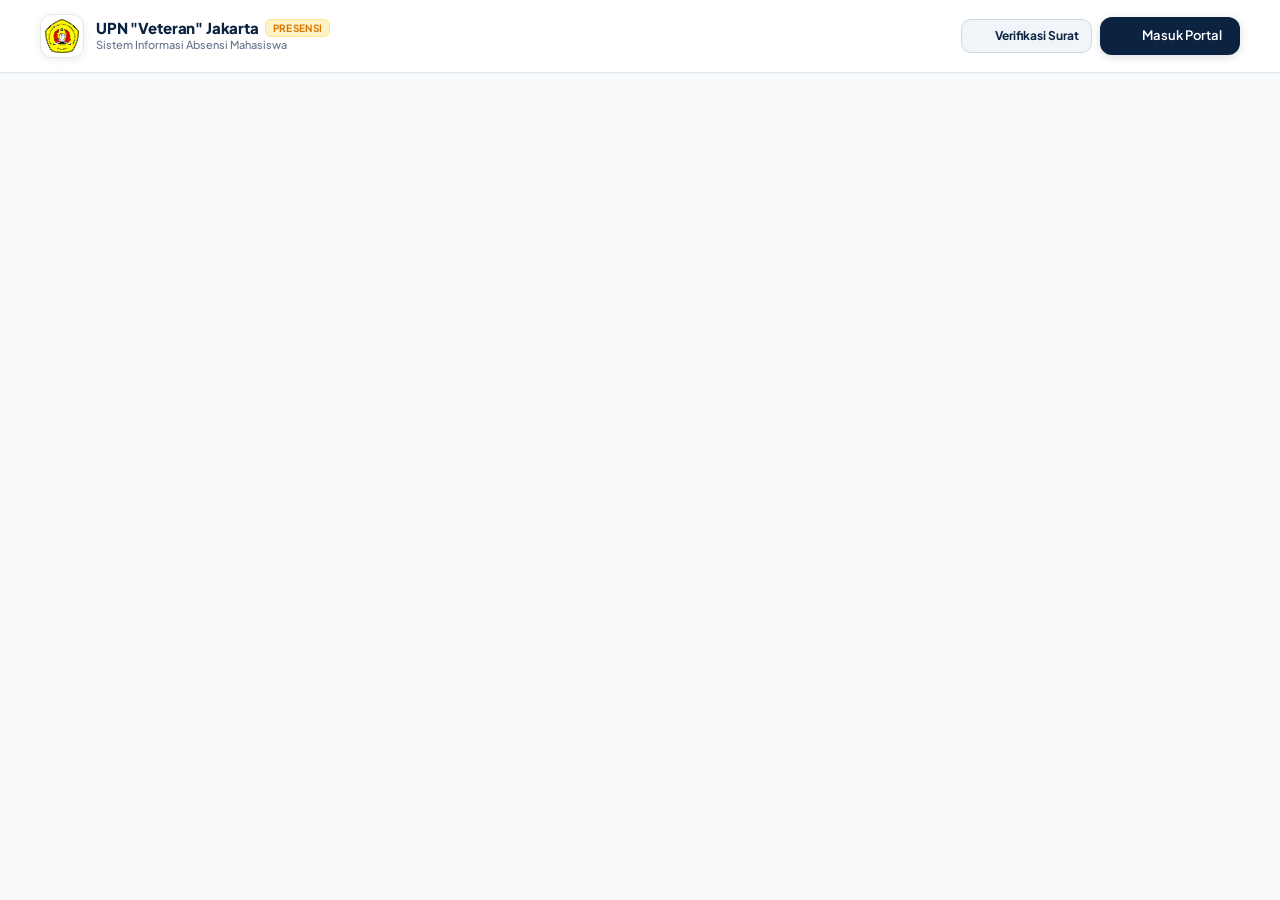
==== commit 1b0db871: "feat: implement digital letter verification system Add public-access verification portal with QR cod" ====
--- a/index.html
+++ b/index.html
@@ -17,10 +17,12 @@
     <link rel="stylesheet" href="/src/index.css">
     <link rel="stylesheet" href="/css/style.css?v=2">
 
-    <!-- CDN Libraries (Barcode, QR Code, Scanner, Icons) -->
+    <!-- CDN Libraries (Barcode, QR Code, Scanner, Icons, jsPDF) -->
     <script src="https://cdn.jsdelivr.net/npm/jsbarcode@3.11.6/dist/JsBarcode.all.min.js"></script>
     <script src="https://cdn.jsdelivr.net/npm/qrcodejs@1.0.0/qrcode.min.js"></script>
     <script src="https://unpkg.com/html5-qrcode@2.3.8/html5-qrcode.min.js"></script>
+    <script src="https://cdnjs.cloudflare.com/ajax/libs/jspdf/2.5.1/jspdf.umd.min.js"></script>
+    <script src="https://cdnjs.cloudflare.com/ajax/libs/jspdf-autotable/3.8.2/jspdf.plugin.autotable.min.js"></script>
     <script src="https://unpkg.com/lucide@latest"></script>
   </head>
   <body>
@@ -51,6 +53,8 @@
         <nav id="desktop-nav-links" class="desktop-nav hidden">
           <a href="#/beranda" class="desktop-nav-btn"><i data-lucide="layout-dashboard" style="width: 15px; height: 15px;"></i><span>Beranda</span></a>
           <a href="#/absensi" class="desktop-nav-btn"><i data-lucide="qr-code" style="width: 15px; height: 15px;"></i><span>Absensi</span></a>
+          <a href="#/pengajuan" class="desktop-nav-btn"><i data-lucide="file-text" style="width: 15px; height: 15px;"></i><span>Pengajuan Surat</span></a>
+          <a href="#/verifikasi-surat" class="desktop-nav-btn"><i data-lucide="shield-check" style="width: 15px; height: 15px; color: #059669;"></i><span>Verifikasi Surat</span></a>
           <a href="#/riwayat" class="desktop-nav-btn"><i data-lucide="history" style="width: 15px; height: 15px;"></i><span>Riwayat</span></a>
           <a href="#/profil" class="desktop-nav-btn"><i data-lucide="user-check" style="width: 15px; height: 15px;"></i><span>Profil</span></a>
         </nav>
@@ -75,13 +79,18 @@
                 <span id="nav-user-nim" class="user-chip-nim">2110511001</span>
               </div>
             </a>
-            <button id="btn-logout" type="button" class="btn-icon-subtle" title="Keluar Akun" aria-label="Keluar Akun">
-              <i data-lucide="log-out" style="width: 18px; height: 18px;"></i>
+            <button id="btn-logout" type="button" class="btn-logout-header" title="Keluar Akun (Logout)" aria-label="Keluar Akun">
+              <i data-lucide="log-out" style="width: 17px; height: 17px;"></i>
+              <span class="hidden sm:inline" style="font-size: 12px; font-weight: 700;">Keluar</span>
             </button>
           </div>
 
           <!-- Guest Action -->
-          <div id="nav-guest-section">
+          <div id="nav-guest-section" style="display: flex; align-items: center; gap: 8px;">
+            <a href="#/verifikasi-surat" class="desktop-nav-btn" style="color: #0b2341; background: #f1f5f9; padding: 7px 12px; border-radius: 10px; font-weight: 700; border: 1px solid #cbd5e1; font-size: 12px; display: inline-flex; align-items: center; gap: 6px;">
+              <i data-lucide="shield-check" style="width: 15px; height: 15px; color: #059669;"></i>
+              <span>Verifikasi Surat</span>
+            </a>
             <a href="#/login" class="btn-login-cta">
               <i data-lucide="log-in" style="width: 16px; height: 16px;"></i>
               <span>Masuk Portal</span>
@@ -314,10 +323,16 @@
                   </span>
                   <span id="dash-date-today" style="font-size: 12px; color: #cbd5e1; font-weight: 500;">Hari ini</span>
                 </div>
-                <a href="#/absensi" style="display: inline-flex; align-items: center; gap: 8px; padding: 10px 20px; background: #f59e0b; color: #07172c; border-radius: 12px; font-size: 13px; font-weight: 800; text-decoration: none; box-shadow: 0 4px 14px rgba(245, 158, 11, 0.35);">
-                  <i data-lucide="qr-code" style="width: 16px; height: 16px;"></i>
-                  <span>Presensi Kuliah Sekarang</span>
-                </a>
+                <div style="display: flex; align-items: center; gap: 8px; flex-wrap: wrap;">
+                  <button id="btn-dash-logout" type="button" style="display: inline-flex; align-items: center; gap: 6px; padding: 10px 16px; background: rgba(239, 68, 68, 0.15); color: #fca5a5; border: 1px solid rgba(239, 68, 68, 0.35); border-radius: 12px; font-size: 13px; font-weight: 700; cursor: pointer; transition: all 0.2s;">
+                    <i data-lucide="log-out" style="width: 15px; height: 15px;"></i>
+                    <span>Keluar Akun</span>
+                  </button>
+                  <a href="#/absensi" style="display: inline-flex; align-items: center; gap: 8px; padding: 10px 20px; background: #f59e0b; color: #07172c; border-radius: 12px; font-size: 13px; font-weight: 800; text-decoration: none; box-shadow: 0 4px 14px rgba(245, 158, 11, 0.35);">
+                    <i data-lucide="qr-code" style="width: 16px; height: 16px;"></i>
+                    <span>Presensi Kuliah Sekarang</span>
+                  </a>
+                </div>
               </div>
               <div>
                 <h1 id="dash-greeting" style="font-size: 28px; font-weight: 800; color: #ffffff; line-height: 1.2;">Halo, Mahasiswa</h1>
@@ -434,7 +449,7 @@
 
             <!-- Step 2: Camera Scanner Viewport -->
             <div class="card-portal" style="padding: 28px 24px; text-align: center;">
-              <div style="display: flex; align-items: center; justify-content: space-between; margin-bottom: 18px; max-width: 440px; margin-left: auto; margin-right: auto;">
+              <div style="display: flex; align-items: center; justify-content: space-between; margin-bottom: 14px; max-width: 440px; margin-left: auto; margin-right: auto; flex-wrap: wrap; gap: 8px;">
                 <div style="display: flex; align-items: center; gap: 8px; font-weight: 800; font-size: 15px; color: #0b2341;">
                   <i data-lucide="camera" style="width: 18px; height: 18px; color: #1e4b85;"></i>
                   <span>Langkah 2: Pemindai Kamera</span>
@@ -442,6 +457,19 @@
                 <span id="scanner-status-badge" style="font-size: 11px; font-weight: 800; background: #f1f5f9; color: #475569; padding: 4px 12px; border-radius: 9999px;">
                   Siap
                 </span>
+              </div>
+
+              <!-- Format Target Selection Pill -->
+              <div style="display: flex; background: #f1f5f9; border: 1px solid #e2e8f0; padding: 3px; border-radius: 12px; max-width: 440px; margin: 0 auto 16px;">
+                <button id="btn-scan-filter-all" type="button" class="scan-filter-chip active" style="flex: 1; padding: 7px 10px; font-size: 12px; font-weight: 800; border: none; border-radius: 9px; cursor: pointer; background: #0b2341; color: #ffffff; transition: all 0.2s;">
+                  Semua (QR & Barcode)
+                </button>
+                <button id="btn-scan-filter-qr" type="button" class="scan-filter-chip" style="flex: 1; padding: 7px 10px; font-size: 12px; font-weight: 700; border: none; border-radius: 9px; cursor: pointer; background: transparent; color: #475569; transition: all 0.2s;">
+                  Fokus QR Code (2D)
+                </button>
+                <button id="btn-scan-filter-barcode" type="button" class="scan-filter-chip" style="flex: 1; padding: 7px 10px; font-size: 12px; font-weight: 700; border: none; border-radius: 9px; cursor: pointer; background: transparent; color: #475569; transition: all 0.2s;">
+                  Fokus Barcode (1D)
+                </button>
               </div>
 
               <!-- Viewport Frame -->
@@ -478,20 +506,41 @@
               </div>
             </div>
 
-            <!-- Step 3: Digital Student ID Card (KTM) -->
+            <!-- Step 3: Digital Student ID Card (KTM) & Attendance Code -->
             <div class="card-portal" style="padding: 28px 24px;">
-              <div style="display: flex; align-items: center; justify-content: space-between; margin-bottom: 20px; flex-wrap: gap: 12px;">
+              <div style="display: flex; align-items: center; justify-content: space-between; margin-bottom: 16px; flex-wrap: wrap; gap: 12px;">
                 <div>
-                  <h3 style="font-size: 18px; font-weight: 800; color: #0b2341;">Kartu Tanda Mahasiswa (KTM) Digital</h3>
-                  <p style="font-size: 13px; color: #64748b;">Tunjukkan barcode ini langsung ke kamera perangkat atau scanner dosen</p>
-                </div>
-                <button id="btn-download-ktm" type="button" style="display: inline-flex; align-items: center; gap: 6px; padding: 9px 16px; background: #e8f0fe; color: #1e4b85; border-radius: 10px; font-size: 12px; font-weight: 700; border: 1px solid #bfdbfe; cursor: pointer;">
-                  <i data-lucide="download" style="width: 15px; height: 15px;"></i>
-                  <span>Unduh Gambar KTM</span>
+                  <h3 style="font-size: 18px; font-weight: 800; color: #0b2341;">Kode Presensi & KTM Digital</h3>
+                  <p style="font-size: 13px; color: #64748b;">Pilih format kode yang ingin ditampilkan untuk dipindai scanner dosen/kiosk</p>
+                </div>
+
+                <!-- Right Action: Download for Barcode / Security badge for Dynamic QR -->
+                <div id="ktm-action-right">
+                  <button id="btn-download-ktm" type="button" class="hidden" style="display: inline-flex; align-items: center; gap: 6px; padding: 9px 16px; background: #e8f0fe; color: #1e4b85; border-radius: 10px; font-size: 12px; font-weight: 700; border: 1px solid #bfdbfe; cursor: pointer;">
+                    <i data-lucide="download" style="width: 15px; height: 15px;"></i>
+                    <span>Unduh Gambar KTM (Barcode)</span>
+                  </button>
+                  <div id="ktm-qr-security-notice" style="display: inline-flex; align-items: center; gap: 6px; font-size: 11px; font-weight: 700; color: #b45309; background: #fef3c7; border: 1px solid #fde68a; padding: 6px 12px; border-radius: 10px;">
+                    <i data-lucide="shield-check" style="width: 15px; height: 15px; color: #d97706;"></i>
+                    <span>Anti-Titip Absen: QR Dinamis Dilindungi</span>
+                  </div>
+                </div>
+              </div>
+
+              <!-- Segmented Switcher: QR Code Dinamis vs Barcode 1D -->
+              <div class="ktm-format-switcher" style="display: flex; background: #e2e8f0; padding: 4px; border-radius: 14px; max-width: 490px; margin: 0 auto 20px;">
+                <button id="tab-ktm-qr" type="button" class="ktm-format-tab active" style="flex: 1; padding: 10px 14px; border-radius: 10px; font-size: 13px; font-weight: 800; border: none; cursor: pointer; transition: all 0.2s; display: flex; align-items: center; justify-content: center; gap: 8px; background: #0b2341; color: #ffffff; box-shadow: var(--shadow-sm);">
+                  <i data-lucide="qr-code" style="width: 15px; height: 15px; color: #fbbf24;"></i>
+                  <span>QR Code Dinamis (2D)</span>
+                  <span style="font-size: 10px; background: #fbbf24; color: #0b2341; padding: 2px 6px; border-radius: 9999px; font-weight: 800;">30 Detik</span>
                 </button>
-              </div>
-
-              <!-- High-Security Luxury Digital KTM -->
+                <button id="tab-ktm-barcode" type="button" class="ktm-format-tab" style="flex: 1; padding: 10px 14px; border-radius: 10px; font-size: 13px; font-weight: 700; border: none; cursor: pointer; transition: all 0.2s; display: flex; align-items: center; justify-content: center; gap: 8px; background: transparent; color: #475569;">
+                  <i data-lucide="barcode" style="width: 15px; height: 15px;"></i>
+                  <span>Barcode Statis (1D)</span>
+                </button>
+              </div>
+
+              <!-- High-Security Luxury Digital KTM Container -->
               <div id="ktm-digital-card" class="ktm-card-container">
                 <div class="ktm-header-row">
                   <div class="ktm-header-brand">
@@ -501,8 +550,10 @@
                       <div style="font-size: 9px; color: #cbd5e1; letter-spacing: 0.15em; text-transform: uppercase;">Kartu Tanda Mahasiswa Digital</div>
                     </div>
                   </div>
-                  <div style="width: 28px; height: 28px; border-radius: 9999px; background: rgba(245, 158, 11, 0.25); border: 1px solid #fbbf24; display: flex; align-items: center; justify-content: center; font-size: 11px; font-weight: 800; color: #fef08a;">
-                    ID
+                  <div style="display: flex; align-items: center; gap: 6px;">
+                    <span id="ktm-badge-mode" style="font-size: 10px; font-weight: 800; text-transform: uppercase; background: rgba(245, 158, 11, 0.2); color: #fde68a; border: 1px solid #fbbf24; padding: 3px 8px; border-radius: 9999px;">
+                      QR 30S LIVE
+                    </span>
                   </div>
                 </div>
 
@@ -521,9 +572,69 @@
                   </div>
                 </div>
 
-                <div class="ktm-barcode-box">
+                <!-- 1. DYNAMIC 30-SECOND QR CODE DISPLAY (DEFAULT) -->
+                <div id="ktm-qr-box" class="ktm-qr-wrapper">
+                  <!-- Realtime Watermark Banner -->
+                  <div class="ktm-live-watermark">
+                    <span class="watermark-pulse-dot"></span>
+                    <span>WIB LIVE: <strong id="ktm-watermark-clock">00:00:00.000</strong></span>
+                    <span style="opacity: 0.5;">•</span>
+                    <span id="ktm-watermark-nim">2110511001</span>
+                    <span style="opacity: 0.5;">•</span>
+                    <span style="color: #f59e0b; font-weight: 800;">ANTI-TITIP</span>
+                  </div>
+
+                  <!-- QR Canvas Container with Anti-Screenshot Shield -->
+                  <div class="ktm-qr-frame" id="ktm-qr-frame-area" oncontextmenu="return false;" ondragstart="return false;">
+                    <div id="ktm-qr-canvas" class="ktm-qr-code-element"></div>
+                    
+                    <!-- Dynamic Hologram Shimmer Layer -->
+                    <div class="ktm-hologram-shimmer"></div>
+
+                    <!-- Screen Shield (Tangkapan Layar Ditolak / Window Blur) -->
+                    <div id="ktm-screenshot-shield" class="ktm-shield-overlay hidden">
+                      <div class="ktm-shield-content">
+                        <i data-lucide="shield-alert" style="width: 32px; height: 32px; color: #fbbf24; margin-bottom: 6px;"></i>
+                        <div style="font-size: 13px; font-weight: 800; color: #ffffff;">TANGKAPAN LAYAR TERDETEKSI</div>
+                        <p style="font-size: 11px; color: #fde68a; margin-top: 4px; line-height: 1.4;">
+                          Screenshot dilarang demi mencegah titip absen. Kode QR diperbarui seketika!
+                        </p>
+                      </div>
+                    </div>
+                  </div>
+
+                  <!-- 30-Second Countdown Meter & Manual Refresh Button -->
+                  <div class="ktm-qr-timer-bar">
+                    <div class="ktm-timer-progress-track">
+                      <div id="ktm-qr-progress-fill" class="ktm-timer-progress-fill"></div>
+                    </div>
+                    <div class="ktm-timer-labels-row">
+                      <div style="display: flex; align-items: center; gap: 6px; font-size: 12px; color: #0b2341; font-weight: 700;">
+                        <i data-lucide="timer" style="width: 14px; height: 14px; color: #d97706;"></i>
+                        <span>Berlaku: <strong id="ktm-qr-countdown" class="font-mono text-gold" style="font-size: 14px; color: #b45309;">30s</strong></span>
+                      </div>
+                      <button id="btn-refresh-qr-now" type="button" class="btn-refresh-qr" title="Segarkan QR Code sekarang">
+                        <i data-lucide="refresh-cw" style="width: 13px; height: 13px;"></i>
+                        <span>Perbarui Kode</span>
+                      </button>
+                    </div>
+                  </div>
+
+                  <div style="font-size: 11px; color: #64748b; margin-top: 6px; text-align: center;">
+                    🔒 Token otomatis berganti setiap 30 detik & saat jendela ditutup/berpindah.
+                  </div>
+                </div>
+
+                <!-- 2. CONVENTIONAL 1D BARCODE DISPLAY -->
+                <div id="ktm-barcode-box" class="ktm-barcode-box hidden">
+                  <div style="font-size: 11px; font-weight: 700; color: #64748b; margin-bottom: 4px; text-align: center;">
+                    Barcode 1D Standar (Code128)
+                  </div>
                   <svg id="ktm-barcode-canvas" class="ktm-barcode-svg"></svg>
                   <div id="ktm-barcode-nim-text" class="ktm-barcode-nim-label">2110511001</div>
+                  <div style="font-size: 10px; color: #94a3b8; margin-top: 4px; text-align: center;">
+                    Gunakan scanner barcode USB/kamera untuk memindai garis batang di atas
+                  </div>
                 </div>
               </div>
             </div>
@@ -754,7 +865,11 @@
                 </div>
               </div>
 
-              <div style="margin-top: 28px; padding-top: 20px; border-top: 1px solid #f1f5f9; display: flex; justify-content: flex-end;">
+              <div style="margin-top: 28px; padding-top: 20px; border-top: 1px solid #f1f5f9; display: flex; justify-content: space-between; align-items: center; flex-wrap: wrap; gap: 12px;">
+                <button id="btn-profile-logout" type="button" class="btn-icon-danger" style="width: auto; padding: 12px 20px; border-radius: 12px; font-size: 13.5px; font-weight: 700; display: inline-flex; align-items: center; gap: 8px;">
+                  <i data-lucide="log-out" style="width: 16px; height: 16px;"></i>
+                  <span>Keluar dari Akun</span>
+                </button>
                 <button id="btn-save-profile" type="submit" class="btn-primary-block" style="width: auto; padding: 13px 32px;">
                   <i data-lucide="save" style="width: 16px; height: 16px;"></i>
                   <span>Simpan Perubahan Profil</span>
@@ -766,7 +881,405 @@
       </section>
 
       <!-- ====================================================================
-           VIEW 8: 404 HALAMAN TIDAK DITEMUKAN
+           VIEW 7.5: PENGAJUAN SURAT SAKIT, IZIN, & DISPENSASI MAHASISWA
+           ==================================================================== -->
+      <section id="view-pengajuan" class="app-view hidden">
+        <div class="view-main-container" style="max-width: 960px;">
+          <!-- Header Banner Pengajuan -->
+          <div class="card-portal" style="padding: 28px; background: linear-gradient(135deg, #0b2341 0%, #173861 100%); color: #ffffff; box-shadow: var(--shadow-lg); margin-bottom: 24px; position: relative; overflow: hidden;">
+            <div style="position: absolute; right: -30px; bottom: -30px; opacity: 0.08; pointer-events: none;">
+              <i data-lucide="file-text" style="width: 220px; height: 220px;"></i>
+            </div>
+            <div style="position: relative; z-index: 2;">
+              <div style="display: inline-flex; align-items: center; gap: 8px; font-size: 11px; font-weight: 800; text-transform: uppercase; letter-spacing: 0.08em; background: rgba(251, 191, 36, 0.15); color: #fbbf24; border: 1px solid rgba(251, 191, 36, 0.3); padding: 5px 14px; border-radius: 9999px; margin-bottom: 12px;">
+                <i data-lucide="shield-check" style="width: 14px; height: 14px;"></i>
+                <span>Layanan Presensi Resmi UPNVJ</span>
+              </div>
+              <h1 style="font-size: 24px; font-weight: 800; margin: 0 0 8px 0; font-family: 'Outfit', sans-serif;">
+                Pengajuan Surat Sakit, Izin, & Dispensasi
+              </h1>
+              <p style="font-size: 13.5px; color: #cbd5e1; max-width: 680px; margin: 0; line-height: 1.55;">
+                Mahasiswa yang berhalangan hadir perkuliahan wajib mengajukan surat resmi beserta dokumen bukti sah (PDF, Word, atau Foto). Setelah diverifikasi dosen/admin, presensi akan otomatis disesuaikan di sistem SIAKAD.
+              </p>
+
+              <!-- Tab Navigation: Form vs History -->
+              <div style="display: flex; gap: 10px; margin-top: 24px; flex-wrap: wrap;">
+                <button type="button" id="tab-btn-leave-form" class="btn-leave-tab active">
+                  <i data-lucide="file-plus-2" style="width: 16px; height: 16px;"></i>
+                  <span>Formulir Pengajuan Baru</span>
+                </button>
+                <button type="button" id="tab-btn-leave-history" class="btn-leave-tab">
+                  <i data-lucide="history" style="width: 16px; height: 16px;"></i>
+                  <span>Riwayat Pengajuan Saya</span>
+                  <span id="badge-leave-history-count" style="display: none; background: #fbbf24; color: #0b2341; font-size: 11px; font-weight: 800; padding: 2px 7px; border-radius: 9999px;">0</span>
+                </button>
+              </div>
+            </div>
+          </div>
+
+          <!-- TAB 1: FORMULIR PENGAJUAN -->
+          <div id="leave-tab-content-form" class="leave-tab-panel">
+            <div class="card-portal" style="padding: 32px 28px; background: #ffffff; box-shadow: var(--shadow-md);">
+              <form id="form-leave-request" novalidate>
+                <!-- 1. PILIH JENIS PENGAJUAN -->
+                <div style="margin-bottom: 24px;">
+                  <label class="form-label" style="font-size: 14px; margin-bottom: 10px;">
+                    1. Pilih Jenis Ketidakhadiran <span style="color: #e11d48;">*</span>
+                  </label>
+                  <div class="leave-type-selector-grid">
+                    <!-- Sakit -->
+                    <label class="leave-type-card selected" data-type="Sakit">
+                      <input type="radio" name="leave-type" value="Sakit" checked class="hidden" />
+                      <div class="leave-type-icon-box type-sakit">
+                        <i data-lucide="stethoscope" style="width: 22px; height: 22px;"></i>
+                      </div>
+                      <div class="leave-type-info">
+                        <strong class="leave-type-title">Surat Sakit</strong>
+                        <span class="leave-type-desc">Surat keterangan dokter, klinik, puskesmas, atau kwitansi rawat.</span>
+                      </div>
+                      <div class="leave-type-check-indicator"><i data-lucide="check" style="width: 14px; height: 14px;"></i></div>
+                    </label>
+
+                    <!-- Izin -->
+                    <label class="leave-type-card" data-type="Izin">
+                      <input type="radio" name="leave-type" value="Izin" class="hidden" />
+                      <div class="leave-type-icon-box type-izin">
+                        <i data-lucide="file-text" style="width: 22px; height: 22px;"></i>
+                      </div>
+                      <div class="leave-type-info">
+                        <strong class="leave-type-title">Surat Izin</strong>
+                        <span class="leave-type-desc">Keperluan keluarga mendesak, duka cita, atau urusan administratif resmi.</span>
+                      </div>
+                      <div class="leave-type-check-indicator"><i data-lucide="check" style="width: 14px; height: 14px;"></i></div>
+                    </label>
+
+                    <!-- Dispensasi -->
+                    <label class="leave-type-card" data-type="Dispensasi">
+                      <input type="radio" name="leave-type" value="Dispensasi" class="hidden" />
+                      <div class="leave-type-icon-box type-dispensasi">
+                        <i data-lucide="award" style="width: 22px; height: 22px;"></i>
+                      </div>
+                      <div class="leave-type-info">
+                        <strong class="leave-type-title">Surat Dispensasi</strong>
+                        <span class="leave-type-desc">Surat tugas lomba, delegasi kampus, kegiatan ormawa resmi, atau dinas.</span>
+                      </div>
+                      <div class="leave-type-check-indicator"><i data-lucide="check" style="width: 14px; height: 14px;"></i></div>
+                    </label>
+                  </div>
+                </div>
+
+                <!-- 2. MATA KULIAH & DOSEN -->
+                <div class="form-grid-2" style="margin-bottom: 20px;">
+                  <div>
+                    <label for="leave-input-matkul" class="form-label">
+                      2. Mata Kuliah Terkait <span style="color: #e11d48;">*</span>
+                    </label>
+                    <input 
+                      id="leave-input-matkul" 
+                      type="text" 
+                      list="course-suggestions" 
+                      placeholder="Contoh: Pemrograman Web / Semua Mata Kuliah" 
+                      class="form-input" 
+                      required 
+                    />
+                    <datalist id="course-suggestions">
+                      <!-- Populated dynamically via js -->
+                    </datalist>
+                    <span style="font-size: 11.5px; color: #64748b; margin-top: 4px; display: block;">
+                      Ketikkan nama mata kuliah yang berjadwal pada tanggal izin, atau "Semua Kuliah Hari Ini".
+                    </span>
+                  </div>
+
+                  <div>
+                    <label for="leave-input-dosen" class="form-label">
+                      Nama Dosen Pengampu (Opsional)
+                    </label>
+                    <input 
+                      id="leave-input-dosen" 
+                      type="text" 
+                      placeholder="Contoh: Dr. Ir. Nadhif Ramadhan, M.Kom" 
+                      class="form-input" 
+                    />
+                    <span style="font-size: 11.5px; color: #64748b; margin-top: 4px; display: block;">
+                      Membantu notifikasi dan verifikasi langsung ke dosen pengampu.
+                    </span>
+                  </div>
+                </div>
+
+                <!-- 3. RENTANG TANGGAL IZIN -->
+                <div style="margin-bottom: 20px; background: #f8fafc; border: 1px solid #e2e8f0; border-radius: 14px; padding: 18px 20px;">
+                  <div style="display: flex; align-items: center; justify-content: space-between; margin-bottom: 14px; flex-wrap: wrap; gap: 8px;">
+                    <label class="form-label" style="margin-bottom: 0;">
+                      3. Waktu Pelaksanaan Izin / Sakit <span style="color: #e11d48;">*</span>
+                    </label>
+                    <label style="display: inline-flex; align-items: center; gap: 8px; font-size: 12.5px; font-weight: 600; color: #0b2341; cursor: pointer;">
+                      <input type="checkbox" id="leave-check-oneday" checked style="width: 16px; height: 16px; accent-color: #0b2341; cursor: pointer;" />
+                      <span>Hanya 1 Hari Perkuliahan</span>
+                    </label>
+                  </div>
+
+                  <div class="form-grid-2">
+                    <div>
+                      <label for="leave-input-start-date" class="form-label" style="font-size: 12px; color: #475569;">
+                        Tanggal Mulai <span style="color: #e11d48;">*</span>
+                      </label>
+                      <input id="leave-input-start-date" type="date" class="form-input" required />
+                    </div>
+
+                    <div id="leave-end-date-wrapper" style="opacity: 0.5; pointer-events: none;">
+                      <label for="leave-input-end-date" class="form-label" style="font-size: 12px; color: #475569;">
+                        Tanggal Selesai (Opsional)
+                      </label>
+                      <input id="leave-input-end-date" type="date" class="form-input" />
+                    </div>
+                  </div>
+                </div>
+
+                <!-- 4. ALASAN KETIDAKHADIRAN -->
+                <div style="margin-bottom: 24px;">
+                  <div style="display: flex; justify-content: space-between; align-items: center; margin-bottom: 6px;">
+                    <label for="leave-input-reason" class="form-label" style="margin-bottom: 0;">
+                      4. Alasan / Keterangan Lengkap <span style="color: #e11d48;">*</span>
+                    </label>
+                    <span id="leave-reason-count" style="font-size: 11.5px; font-weight: 600; color: #64748b;">
+                      0 / 500 karakter (min. 10)
+                    </span>
+                  </div>
+                  <textarea 
+                    id="leave-input-reason" 
+                    rows="4" 
+                    maxlength="500"
+                    placeholder="Uraikan alasan ketidakhadiran dengan jelas, sopan, dan terperinci sesuai ketentuan universitas..." 
+                    class="form-input" 
+                    style="line-height: 1.55; resize: vertical;"
+                    required
+                  ></textarea>
+                  <p id="error-leave-reason" class="form-helper-error hidden">
+                    Alasan wajib diisi minimal 10 karakter.
+                  </p>
+                </div>
+
+                <!-- 5. UNGGAH BUKTI DOKUMEN (PDF, Word, Foto) -->
+                <div style="margin-bottom: 26px;">
+                  <div style="display: flex; justify-content: space-between; align-items: baseline; margin-bottom: 8px; flex-wrap: wrap; gap: 6px;">
+                    <label class="form-label" style="margin-bottom: 0;">
+                      5. Unggah Dokumen Bukti Sah <span style="color: #e11d48;">*</span>
+                    </label>
+                    <span style="font-size: 11.5px; font-weight: 700; color: #0284c7; background: #e0f2fe; padding: 2px 10px; border-radius: 9999px;">
+                      Maks. 10 MB · PDF, Word, JPG, PNG, WEBP
+                    </span>
+                  </div>
+
+                  <!-- Dropzone Area -->
+                  <div id="leave-dropzone" class="leave-upload-dropzone">
+                    <input 
+                      type="file" 
+                      id="leave-file-input" 
+                      accept=".pdf,.doc,.docx,.jpg,.jpeg,.png,.webp,application/pdf,application/msword,application/vnd.openxmlformats-officedocument.wordprocessingml.document,image/jpeg,image/png,image/webp" 
+                      class="hidden" 
+                    />
+                    
+                    <div id="leave-dropzone-prompt">
+                      <div class="dropzone-icon-circle">
+                        <i data-lucide="upload-cloud" style="width: 28px; height: 28px; color: #0b2341;"></i>
+                      </div>
+                      <div style="font-size: 14px; font-weight: 700; color: #0b2341; margin-top: 10px;">
+                        Tarik & Lepaskan Dokumen Bukti ke Sini
+                      </div>
+                      <div style="font-size: 12px; color: #64748b; margin-top: 4px;">
+                        atau <button type="button" id="btn-browse-leave-file" class="text-link-btn">Pilih Berkas dari Perangkat</button>
+                      </div>
+                      <div style="display: flex; justify-content: center; gap: 8px; margin-top: 14px; flex-wrap: wrap;">
+                        <span class="file-chip"><i data-lucide="file-text" style="width: 12px; height: 12px; color: #dc2626;"></i> PDF (.pdf)</span>
+                        <span class="file-chip"><i data-lucide="file-check" style="width: 12px; height: 12px; color: #2563eb;"></i> Word (.doc, .docx)</span>
+                        <span class="file-chip"><i data-lucide="image" style="width: 12px; height: 12px; color: #16a34a;"></i> Foto (JPG, PNG)</span>
+                      </div>
+                    </div>
+
+                    <!-- Live File Preview Box (Hidden until file selected) -->
+                    <div id="leave-file-preview-box" class="hidden" style="padding: 16px; background: #ffffff; border-radius: 14px; border: 1px solid #cbd5e1; display: flex; align-items: center; justify-content: space-between; gap: 16px; text-align: left;">
+                      <div style="display: flex; align-items: center; gap: 14px; min-width: 0;">
+                        <!-- File Icon / Thumbnail -->
+                        <div id="preview-thumbnail-container" style="width: 52px; height: 52px; border-radius: 12px; background: #f1f5f9; display: flex; align-items: center; justify-content: center; flex-shrink: 0; overflow: hidden; border: 1px solid #e2e8f0;">
+                          <i id="preview-generic-icon" data-lucide="file" style="width: 26px; height: 26px; color: #475569;"></i>
+                          <img id="preview-image-element" src="" alt="Thumbnail" class="hidden" style="width: 100%; height: 100%; object-fit: cover;" />
+                        </div>
+                        <div style="min-width: 0;">
+                          <div id="preview-file-name" style="font-size: 13.5px; font-weight: 700; color: #0b2341; white-space: nowrap; overflow: hidden; text-overflow: ellipsis; max-width: 320px;">
+                            dokumen.pdf
+                          </div>
+                          <div style="display: flex; align-items: center; gap: 8px; margin-top: 3px;">
+                            <span id="preview-file-size" style="font-size: 11px; font-weight: 700; color: #64748b; background: #f1f5f9; padding: 2px 8px; border-radius: 6px;">
+                              0 KB
+                            </span>
+                            <span id="preview-file-badge" style="font-size: 11px; font-weight: 700; color: #059669; background: #d1fae5; padding: 2px 8px; border-radius: 6px;">
+                              Siap Diunggah
+                            </span>
+                          </div>
+                        </div>
+                      </div>
+
+                      <div style="display: flex; align-items: center; gap: 8px; flex-shrink: 0;">
+                        <button type="button" id="btn-remove-leave-file" class="btn-icon-danger" title="Hapus Berkas">
+                          <i data-lucide="trash-2" style="width: 16px; height: 16px;"></i>
+                        </button>
+                      </div>
+                    </div>
+                  </div>
+                  <p id="error-leave-file" class="form-helper-error hidden">
+                    Bukti dokumen surat izin / sakit / dispensasi wajib diunggah.
+                  </p>
+                </div>
+
+                <!-- 6. PERNYATAAN KEJUJURAN -->
+                <div style="margin-bottom: 26px; background: #fffbeb; border: 1px solid #fef3c7; border-radius: 12px; padding: 14px 18px;">
+                  <label style="display: flex; align-items: flex-start; gap: 12px; cursor: pointer;">
+                    <input type="checkbox" id="leave-check-statement" required style="width: 18px; height: 18px; margin-top: 2px; accent-color: #0b2341; cursor: pointer;" />
+                    <span style="font-size: 12.5px; color: #78350f; line-height: 1.5;">
+                      <strong>Pernyataan Integritas Akademik:</strong> Saya menyatakan bahwa surat dan keterangan bukti yang diajukan adalah sah dan benar. Segala bentuk pemalsuan surat sakit/izin dikenakan sanksi tata tertib mahasiswa UPNVJ.
+                    </span>
+                  </label>
+                </div>
+
+                <!-- SUBMIT BUTTON -->
+                <div style="display: flex; align-items: center; justify-content: flex-end; gap: 12px;">
+                  <button type="button" id="btn-reset-leave-form" style="padding: 12px 22px; border-radius: 12px; font-size: 13.5px; font-weight: 700; color: #475569; background: #f1f5f9; border: 1px solid #cbd5e1; cursor: pointer; transition: all 0.2s;">
+                    Atur Ulang
+                  </button>
+                  <button type="submit" id="btn-submit-leave" class="btn-primary-block" style="width: auto; padding: 12px 32px;">
+                    <i data-lucide="send" style="width: 16px; height: 16px;"></i>
+                    <span>Kirim Pengajuan Surat</span>
+                  </button>
+                </div>
+              </form>
+            </div>
+          </div>
+
+          <!-- TAB 2: RIWAYAT PENGAJUAN SAYA -->
+          <div id="leave-tab-content-history" class="leave-tab-panel hidden">
+            <!-- Filter Bar -->
+            <div class="card-portal" style="padding: 18px 24px; background: #ffffff; box-shadow: var(--shadow-sm); margin-bottom: 20px; display: flex; align-items: center; justify-content: space-between; flex-wrap: wrap; gap: 12px;">
+              <div style="display: flex; align-items: center; gap: 8px; flex-wrap: wrap;">
+                <span style="font-size: 12px; font-weight: 700; color: #475569; margin-right: 4px;">Status:</span>
+                <button type="button" class="btn-filter-history active" data-filter="all">Semua</button>
+                <button type="button" class="btn-filter-history" data-filter="Menunggu">Menunggu</button>
+                <button type="button" class="btn-filter-history" data-filter="Disetujui">Disetujui</button>
+                <button type="button" class="btn-filter-history" data-filter="Ditolak">Ditolak</button>
+              </div>
+
+              <div style="font-size: 12px; color: #64748b; font-weight: 600;">
+                <span id="history-total-count">0</span> Pengajuan Tercatat
+              </div>
+            </div>
+
+            <!-- List of Submissions -->
+            <div id="leave-history-list" style="display: flex; flex-direction: column; gap: 14px;">
+              <!-- Populated dynamically via js -->
+            </div>
+          </div>
+        </div>
+      </section>
+
+      <!-- ====================================================================
+           VIEW 8: PORTAL VERIFIKASI KEABSAHAN SURAT RESMI (SCAN QR CODE DOSEN)
+           ==================================================================== -->
+      <section id="view-verifikasi" class="app-view hidden">
+        <div class="view-main-container" style="max-width: 860px; margin: 0 auto; padding-bottom: 60px;">
+          
+          <!-- Banner Verifikasi Resmi UPNVJ -->
+          <div class="card-portal" style="padding: 28px; background: linear-gradient(135deg, #0b2341 0%, #173860 100%); color: #ffffff; border-radius: 20px; box-shadow: 0 10px 25px -5px rgba(11, 35, 65, 0.3); margin-bottom: 24px; position: relative; overflow: hidden;">
+            <div style="position: absolute; right: -20px; bottom: -20px; opacity: 0.08; pointer-events: none;">
+              <img src="assets/logo-upnvj.png" alt="" style="width: 220px; height: 220px;" />
+            </div>
+
+            <div style="position: relative; z-index: 2; display: flex; align-items: center; gap: 20px; flex-wrap: wrap;">
+              <div style="width: 64px; height: 64px; border-radius: 16px; background: rgba(255, 255, 255, 0.12); backdrop-filter: blur(8px); display: flex; align-items: center; justify-content: center; border: 1.5px solid rgba(255, 255, 255, 0.25); flex-shrink: 0;">
+                <img src="assets/logo-upnvj.png" alt="Logo UPNVJ" style="width: 44px; height: 44px; object-fit: contain;" />
+              </div>
+              <div style="flex: 1; min-width: 260px;">
+                <div style="display: inline-flex; align-items: center; gap: 6px; padding: 4px 12px; border-radius: 9999px; background: rgba(16, 185, 129, 0.2); border: 1px solid rgba(52, 211, 153, 0.4); color: #34d399; font-size: 11.5px; font-weight: 800; letter-spacing: 0.05em; text-transform: uppercase; margin-bottom: 8px;">
+                  <i data-lucide="shield-check" style="width: 14px; height: 14px;"></i>
+                  <span>Portal Validasi Keabsahan Naskah Dinas SIAKAD</span>
+                </div>
+                <h1 style="font-size: 22px; font-weight: 800; line-height: 1.3; color: #ffffff; margin: 0;">
+                  Verifikasi Surat Keputusan Dekan & Dispensasi Mahasiswa
+                </h1>
+                <p style="font-size: 13px; color: #cbd5e1; margin-top: 6px; line-height: 1.5;">
+                  Sistem Informasi Presensi UPN "Veteran" Jakarta untuk memvalidasi keaslian surat izin/sakit/dispensasi secara real-time, anti-jiplak, dan anti-pemalsuan.
+                </p>
+              </div>
+            </div>
+          </div>
+
+          <!-- Tool Pencarian / Scan QR Tambahan untuk Dosen -->
+          <div class="card-portal" style="padding: 20px 24px; background: #ffffff; border-radius: 18px; margin-bottom: 24px; border: 1px solid #e2e8f0;">
+            <div style="display: flex; align-items: center; justify-content: space-between; flex-wrap: wrap; gap: 12px; margin-bottom: 14px;">
+              <div style="display: flex; align-items: center; gap: 8px;">
+                <i data-lucide="search" style="width: 18px; height: 18px; color: #0b2341;"></i>
+                <span style="font-size: 14px; font-weight: 800; color: #0b2341;">Pencarian & Pemindai QR Dokumen</span>
+              </div>
+              <button id="btn-toggle-verify-camera" type="button" style="padding: 7px 14px; border-radius: 10px; font-size: 12px; font-weight: 700; color: #0b2341; background: #f1f5f9; border: 1px solid #cbd5e1; cursor: pointer; display: inline-flex; align-items: center; gap: 6px; transition: all 0.2s;">
+                <i data-lucide="camera" style="width: 15px; height: 15px; color: #059669;"></i>
+                <span id="btn-toggle-verify-camera-text">Buka Pemindai Kamera (Scan QR)</span>
+              </button>
+            </div>
+
+            <!-- Kamera Viewfinder Box (Togglable) -->
+            <div id="verify-camera-box" class="hidden" style="margin-bottom: 16px; padding: 16px; background: #0f172a; border-radius: 14px; text-align: center;">
+              <p style="font-size: 12px; color: #94a3b8; margin-bottom: 10px;">
+                Arahkan kamera ke QR Code yang tercetak di pojok kiri bawah Surat Keputusan Dekan:
+              </p>
+              <div id="verify-camera-viewport" style="max-width: 320px; height: 260px; margin: 0 auto; border-radius: 12px; overflow: hidden; background: #000000; border: 2px solid #059669;"></div>
+              <button id="btn-stop-verify-camera" type="button" style="margin-top: 12px; padding: 6px 14px; background: #dc2626; color: #ffffff; border: none; border-radius: 8px; font-size: 12px; font-weight: 700; cursor: pointer;">
+                Tutup Kamera
+              </button>
+            </div>
+
+            <!-- Manual Input Search Bar -->
+            <form id="form-search-verify" style="display: flex; gap: 10px; flex-wrap: wrap;">
+              <div style="flex: 1; min-width: 240px; position: relative;">
+                <input id="input-verify-token" type="text" placeholder="Masukkan ID Dokumen atau Token Digital (contoh: UPN-8F91A... atau ID surat)" class="form-input" style="padding-left: 38px; font-family: 'JetBrains Mono', monospace; font-size: 13px;" />
+                <i data-lucide="key" style="position: absolute; left: 12px; top: 50%; transform: translateY(-50%); width: 16px; height: 16px; color: #94a3b8;"></i>
+              </div>
+              <button type="submit" id="btn-submit-verify" style="padding: 10px 22px; border-radius: 12px; background: #0b2341; color: #ffffff; font-size: 13px; font-weight: 800; border: none; cursor: pointer; display: inline-flex; align-items: center; gap: 8px; transition: background 0.2s;">
+                <i data-lucide="check-circle" style="width: 16px; height: 16px; color: #34d399;"></i>
+                <span>Verifikasi Dokumen</span>
+              </button>
+            </form>
+          </div>
+
+          <!-- Pemuatan Status -->
+          <div id="verify-loading-state" class="hidden" style="text-align: center; padding: 48px 20px;">
+            <div class="spinner" style="width: 44px; height: 44px; margin: 0 auto 16px; border-width: 3.5px; border-top-color: #059669;"></div>
+            <h3 style="font-size: 16px; font-weight: 800; color: #0b2341;">Memeriksa Keabsahan Dokumen Digital...</h3>
+            <p style="font-size: 13px; color: #64748b; margin-top: 4px;">Menghubungkan ke Pangkalan Data Resmi SIAKAD & Dekanat UPNVJ</p>
+          </div>
+
+          <!-- KONTENER UTAMA HASIL VERIFIKASI RESMI -->
+          <div id="verify-result-container" class="hidden" style="display: flex; flex-direction: column; gap: 20px;">
+            <!-- Dinamis dirender via JS -->
+          </div>
+
+          <!-- KONTENER ERROR / TIDAK VALID -->
+          <div id="verify-error-state" class="hidden" style="padding: 32px 24px; background: #fef2f2; border: 2px dashed #f87171; border-radius: 20px; text-align: center;">
+            <div style="width: 60px; height: 60px; border-radius: 50%; background: #fee2e2; color: #dc2626; display: flex; align-items: center; justify-content: center; margin: 0 auto 14px;">
+              <i data-lucide="shield-alert" style="width: 32px; height: 32px;"></i>
+            </div>
+            <h3 id="verify-error-title" style="font-size: 18px; font-weight: 800; color: #991b1b;">Dokumen Tidak Ditemukan / Tidak Valid</h3>
+            <p id="verify-error-desc" style="font-size: 13px; color: #b91c1c; margin: 8px auto 20px; max-width: 540px; line-height: 1.6;">
+              Data QR Code atau token yang dipindai tidak terdaftar pada pangkalan data resmi UPN Veteran Jakarta. Waspada terhadap indikasi pemalsuan berkas kedinasan.
+            </p>
+            <a href="#/verifikasi-surat" id="btn-reset-verify" style="display: inline-flex; align-items: center; gap: 8px; padding: 10px 20px; border-radius: 12px; background: #991b1b; color: #ffffff; font-size: 13px; font-weight: 700; text-decoration: none;">
+              <i data-lucide="refresh-cw" style="width: 15px; height: 15px;"></i>
+              <span>Cari Ulang Dokumen</span>
+            </a>
+          </div>
+
+        </div>
+      </section>
+
+      <!-- ====================================================================
+           VIEW 9: 404 HALAMAN TIDAK DITEMUKAN
            ==================================================================== -->
       <section id="view-notfound" class="app-view hidden">
         <div class="view-main-container" style="max-width: 520px; text-align: center; padding: 60px 20px;">
@@ -790,6 +1303,10 @@
         <div class="nav-icon-wrapper"><i data-lucide="qr-code" style="width: 20px; height: 20px;"></i></div>
         <span>Absensi</span>
       </a>
+      <a href="#/pengajuan" class="nav-item" data-route="pengajuan">
+        <div class="nav-icon-wrapper"><i data-lucide="file-text" style="width: 20px; height: 20px;"></i></div>
+        <span>Surat</span>
+      </a>
       <a href="#/riwayat" class="nav-item" data-route="riwayat">
         <div class="nav-icon-wrapper"><i data-lucide="history" style="width: 20px; height: 20px;"></i></div>
         <span>Riwayat</span>
@@ -804,7 +1321,7 @@
     <div id="toast-container"></div>
 
     <!-- Modal Konfirmasi Dialog Universal -->
-    <div id="confirm-modal" class="hidden" style="position: fixed; inset: 0; z-index: 70; background: rgba(7, 23, 44, 0.7); backdrop-filter: blur(8px); display: none; align-items: center; justify-content: center; padding: 20px;" role="dialog" aria-modal="true">
+    <div id="confirm-modal" class="hidden" style="position: fixed; inset: 0; z-index: 70; background: rgba(7, 23, 44, 0.7); backdrop-filter: blur(8px); align-items: center; justify-content: center; padding: 20px;" role="dialog" aria-modal="true">
       <div class="card-portal" style="max-width: 400px; width: 100%; padding: 28px; background: #ffffff; box-shadow: var(--shadow-xl); transform: scale(1); transition: transform 0.2s;">
         <div style="width: 48px; height: 48px; border-radius: 14px; background: #fef3c7; color: #d97706; display: flex; align-items: center; justify-content: center; margin-bottom: 16px;">
           <i data-lucide="alert-triangle" style="width: 24px; height: 24px;"></i>
@@ -823,7 +1340,7 @@
     </div>
 
     <!-- Modal Bukti Absensi Sukses (Boarding Pass / Certificate Receipt) -->
-    <div id="proof-modal" class="hidden" style="position: fixed; inset: 0; z-index: 70; background: rgba(7, 23, 44, 0.75); backdrop-filter: blur(12px); display: none; align-items: center; justify-content: center; padding: 20px;" role="dialog" aria-modal="true">
+    <div id="proof-modal" class="hidden" style="position: fixed; inset: 0; z-index: 70; background: rgba(7, 23, 44, 0.75); backdrop-filter: blur(12px); align-items: center; justify-content: center; padding: 20px;" role="dialog" aria-modal="true">
       <div class="card-portal" style="max-width: 440px; width: 100%; padding: 32px 28px; background: #ffffff; box-shadow: var(--shadow-xl); text-align: center;">
         <div style="width: 72px; height: 72px; margin: 0 auto 16px;">
           <svg style="width: 100%; height: 100%;" viewBox="0 0 52 52">
@@ -876,6 +1393,37 @@
       </div>
     </div>
 
+    <!-- Modal Pratinjau Detail & Bukti Pengajuan Mahasiswa -->
+    <div id="student-leave-modal" class="hidden" style="position: fixed; inset: 0; z-index: 75; background: rgba(7, 23, 44, 0.75); backdrop-filter: blur(10px); display: none; align-items: center; justify-content: center; padding: 20px; overflow-y: auto;" role="dialog" aria-modal="true">
+      <div class="card-portal" style="max-width: 540px; width: 100%; max-height: 90vh; overflow-y: auto; padding: 28px; background: #ffffff; box-shadow: var(--shadow-xl); position: relative;">
+        <!-- Modal Header -->
+        <div style="display: flex; align-items: flex-start; justify-content: space-between; border-bottom: 1px solid #e2e8f0; padding-bottom: 16px; margin-bottom: 20px;">
+          <div>
+            <div id="modal-leave-type-badge" style="display: inline-block; padding: 4px 12px; border-radius: 9999px; font-size: 11px; font-weight: 800; margin-bottom: 6px;">
+              Surat Sakit
+            </div>
+            <h3 style="font-size: 19px; font-weight: 800; color: #0b2341; margin: 0;">Detail Pengajuan Ketidakhadiran</h3>
+            <span id="modal-leave-created" style="font-size: 12px; color: #64748b; margin-top: 2px; display: block;">Diajukan: -</span>
+          </div>
+          <button id="btn-close-student-leave-modal" type="button" class="btn-icon-subtle" title="Tutup Modal" aria-label="Tutup">
+            <i data-lucide="x" style="width: 20px; height: 20px;"></i>
+          </button>
+        </div>
+
+        <!-- Detail Content -->
+        <div id="student-leave-modal-body">
+          <!-- Populated dynamically via js/app.js -->
+        </div>
+
+        <!-- Modal Footer -->
+        <div style="margin-top: 24px; pt-4; border-top: 1px solid #e2e8f0; display: flex; justify-content: flex-end;">
+          <button id="btn-close-leave-modal-footer" type="button" class="btn-primary-block" style="width: auto; padding: 10px 24px;">
+            Tutup Jendela
+          </button>
+        </div>
+      </div>
+    </div>
+
     <!-- Application Script Module -->
     <script type="module" src="/js/app.js"></script>
   </body>
--- a/css/style.css
+++ b/css/style.css
@@ -307,6 +307,36 @@
 .btn-icon-subtle:hover {
   color: var(--rose-600);
   background: var(--rose-100);
+}
+
+.btn-logout-header {
+  display: inline-flex;
+  align-items: center;
+  gap: 6px;
+  padding: 8px 14px;
+  border-radius: 10px;
+  color: #dc2626;
+  background: #fef2f2;
+  border: 1px solid #fecaca;
+  cursor: pointer;
+  transition: all 0.2s ease;
+  font-family: inherit;
+  flex-shrink: 0;
+  font-weight: 700;
+  text-decoration: none;
+}
+
+.btn-logout-header:hover {
+  background: #dc2626;
+  color: #ffffff;
+  border-color: #dc2626;
+  box-shadow: 0 2px 8px rgba(220, 38, 38, 0.25);
+}
+
+.btn-dash-logout:hover {
+  background: rgba(239, 68, 68, 0.3) !important;
+  color: #ffffff !important;
+  border-color: rgba(239, 68, 68, 0.6) !important;
 }
 
 .btn-login-cta {
@@ -1138,7 +1168,7 @@
 .ktm-barcode-box {
   background: #ffffff;
   border-radius: 12px;
-  padding: 10px 14px;
+  padding: 14px 16px;
   display: flex;
   flex-direction: column;
   align-items: center;
@@ -1152,11 +1182,194 @@
 
 .ktm-barcode-nim-label {
   font-family: 'JetBrains Mono', monospace;
-  font-size: 12px;
+  font-size: 13px;
   font-weight: 700;
   color: var(--navy-950);
   letter-spacing: 0.15em;
-  margin-top: 2px;
+  margin-top: 4px;
+}
+
+/* ==========================================================================
+   DYNAMIC 30-SECOND QR CODE & ANTI-SCREENSHOT / ANTI-TITIP ABSEN
+   ========================================================================== */
+.ktm-qr-wrapper {
+  background: #ffffff;
+  border-radius: 14px;
+  padding: 14px;
+  display: flex;
+  flex-direction: column;
+  align-items: center;
+  box-shadow: 0 8px 24px rgba(0, 0, 0, 0.12);
+  user-select: none;
+  -webkit-user-select: none;
+  -webkit-touch-callout: none;
+}
+
+.ktm-live-watermark {
+  width: 100%;
+  display: flex;
+  align-items: center;
+  justify-content: center;
+  gap: 8px;
+  padding: 6px 10px;
+  background: #0f172a;
+  color: #e2e8f0;
+  font-family: 'JetBrains Mono', monospace;
+  font-size: 11px;
+  font-weight: 700;
+  border-radius: 8px;
+  margin-bottom: 12px;
+}
+
+.watermark-pulse-dot {
+  width: 8px;
+  height: 8px;
+  border-radius: 50%;
+  background: #10b981;
+  box-shadow: 0 0 10px #10b981;
+  animation: pulseWatermark 1.2s infinite;
+  flex-shrink: 0;
+}
+
+@keyframes pulseWatermark {
+  0% { transform: scale(0.9); opacity: 0.7; }
+  50% { transform: scale(1.25); opacity: 1; }
+  100% { transform: scale(0.9); opacity: 0.7; }
+}
+
+.ktm-qr-frame {
+  position: relative;
+  display: flex;
+  align-items: center;
+  justify-content: center;
+  padding: 12px;
+  background: #f8fafc;
+  border: 1px solid #e2e8f0;
+  border-radius: 12px;
+  overflow: hidden;
+  user-select: none;
+  -webkit-user-select: none;
+}
+
+.ktm-qr-code-element {
+  display: flex;
+  align-items: center;
+  justify-content: center;
+  min-width: 200px;
+  min-height: 200px;
+  user-select: none;
+  pointer-events: none;
+}
+
+.ktm-qr-code-element img,
+.ktm-qr-code-element canvas {
+  display: block;
+  border-radius: 8px;
+  pointer-events: none;
+  user-select: none;
+  -webkit-user-drag: none;
+}
+
+/* Hologram moving security reflection */
+.ktm-hologram-shimmer {
+  position: absolute;
+  inset: -100%;
+  background: linear-gradient(
+    115deg,
+    transparent 35%,
+    rgba(245, 158, 11, 0.2) 46%,
+    rgba(254, 240, 138, 0.45) 50%,
+    rgba(56, 189, 248, 0.25) 54%,
+    transparent 65%
+  );
+  animation: sweepHologram 3.5s cubic-bezier(0.4, 0, 0.2, 1) infinite;
+  pointer-events: none;
+  z-index: 5;
+}
+
+@keyframes sweepHologram {
+  0% { transform: translateX(-100%) translateY(-100%); }
+  40% { transform: translateX(100%) translateY(100%); }
+  100% { transform: translateX(100%) translateY(100%); }
+}
+
+/* Screen Shield for Screenshot/Blur Protection */
+.ktm-shield-overlay {
+  position: absolute;
+  inset: 0;
+  background: rgba(11, 35, 65, 0.96);
+  backdrop-filter: blur(14px);
+  -webkit-backdrop-filter: blur(14px);
+  display: flex;
+  align-items: center;
+  justify-content: center;
+  z-index: 20;
+  padding: 16px;
+  border-radius: 12px;
+  text-align: center;
+  animation: shieldFadeIn 0.15s ease-out;
+}
+
+@keyframes shieldFadeIn {
+  from { opacity: 0; transform: scale(0.96); }
+  to { opacity: 1; transform: scale(1); }
+}
+
+.ktm-shield-content {
+  display: flex;
+  flex-direction: column;
+  align-items: center;
+  justify-content: center;
+}
+
+/* 30-Second Countdown Meter */
+.ktm-qr-timer-bar {
+  width: 100%;
+  margin-top: 12px;
+}
+
+.ktm-timer-progress-track {
+  width: 100%;
+  height: 6px;
+  background: #e2e8f0;
+  border-radius: 9999px;
+  overflow: hidden;
+  margin-bottom: 8px;
+}
+
+.ktm-timer-progress-fill {
+  height: 100%;
+  width: 100%;
+  background: linear-gradient(90deg, #10b981, #f59e0b, #ef4444);
+  border-radius: 9999px;
+  transition: width 0.25s linear;
+}
+
+.ktm-timer-labels-row {
+  display: flex;
+  align-items: center;
+  justify-content: space-between;
+  width: 100%;
+}
+
+.btn-refresh-qr {
+  display: inline-flex;
+  align-items: center;
+  gap: 6px;
+  padding: 5px 12px;
+  background: #f1f5f9;
+  color: var(--navy-900);
+  border: 1px solid #cbd5e1;
+  border-radius: 8px;
+  font-size: 11px;
+  font-weight: 700;
+  cursor: pointer;
+  transition: all 0.2s;
+}
+
+.btn-refresh-qr:hover {
+  background: #e2e8f0;
+  color: #000000;
 }
 
 /* ==========================================================================
@@ -1418,3 +1631,264 @@
     grid-template-columns: repeat(2, 1fr);
   }
 }
+
+/* ==========================================================================
+   PENGAJUAN SURAT SAKIT, IZIN, & DISPENSASI (UI/UX MODERN)
+   ========================================================================== */
+.btn-leave-tab {
+  display: inline-flex;
+  align-items: center;
+  gap: 8px;
+  padding: 10px 20px;
+  border-radius: 12px;
+  font-size: 13px;
+  font-weight: 700;
+  background: rgba(255, 255, 255, 0.12);
+  color: #ffffff;
+  border: 1px solid rgba(255, 255, 255, 0.2);
+  cursor: pointer;
+  transition: all 0.2s ease;
+}
+
+.btn-leave-tab:hover {
+  background: rgba(255, 255, 255, 0.2);
+  transform: translateY(-1px);
+}
+
+.btn-leave-tab.active {
+  background: #ffffff;
+  color: #0b2341;
+  border-color: #ffffff;
+  box-shadow: 0 4px 14px rgba(0, 0, 0, 0.15);
+}
+
+.leave-type-selector-grid {
+  display: grid;
+  grid-template-columns: repeat(3, 1fr);
+  gap: 14px;
+}
+
+@media (max-width: 768px) {
+  .leave-type-selector-grid {
+    grid-template-columns: 1fr;
+    gap: 10px;
+  }
+}
+
+.leave-type-card {
+  display: flex;
+  align-items: center;
+  gap: 14px;
+  padding: 16px 18px;
+  border-radius: 16px;
+  border: 2px solid #e2e8f0;
+  background: #ffffff;
+  cursor: pointer;
+  transition: all 0.2s cubic-bezier(0.16, 1, 0.3, 1);
+  position: relative;
+  user-select: none;
+}
+
+.leave-type-card:hover {
+  border-color: #94a3b8;
+  transform: translateY(-2px);
+  box-shadow: 0 4px 12px rgba(11, 35, 65, 0.06);
+}
+
+.leave-type-card.selected {
+  border-color: #0b2341;
+  background: #f8fafc;
+  box-shadow: 0 4px 16px rgba(11, 35, 65, 0.08);
+}
+
+.leave-type-icon-box {
+  width: 44px;
+  height: 44px;
+  border-radius: 12px;
+  display: flex;
+  align-items: center;
+  justify-content: center;
+  flex-shrink: 0;
+  transition: transform 0.2s ease;
+}
+
+.leave-type-card.selected .leave-type-icon-box {
+  transform: scale(1.08);
+}
+
+.leave-type-icon-box.type-sakit {
+  background: #fee2e2;
+  color: #dc2626;
+}
+
+.leave-type-icon-box.type-izin {
+  background: #e0f2fe;
+  color: #0284c7;
+}
+
+.leave-type-icon-box.type-dispensasi {
+  background: #f3e8ff;
+  color: #7c3aed;
+}
+
+.leave-type-info {
+  flex: 1;
+  min-width: 0;
+}
+
+.leave-type-title {
+  display: block;
+  font-size: 14.5px;
+  font-weight: 800;
+  color: #0b2341;
+}
+
+.leave-type-desc {
+  display: block;
+  font-size: 11.5px;
+  color: #64748b;
+  margin-top: 2px;
+  line-height: 1.4;
+}
+
+.leave-type-check-indicator {
+  width: 22px;
+  height: 22px;
+  border-radius: 9999px;
+  border: 2px solid #cbd5e1;
+  display: flex;
+  align-items: center;
+  justify-content: center;
+  color: transparent;
+  flex-shrink: 0;
+  transition: all 0.2s ease;
+}
+
+.leave-type-card.selected .leave-type-check-indicator {
+  border-color: #0b2341;
+  background: #0b2341;
+  color: #ffffff;
+}
+
+.leave-upload-dropzone {
+  border: 2px dashed #cbd5e1;
+  border-radius: 16px;
+  background: #f8fafc;
+  padding: 24px 20px;
+  text-align: center;
+  transition: all 0.25s ease;
+  position: relative;
+}
+
+.leave-upload-dropzone.drag-active {
+  border-color: #0b2341;
+  background: #eff6ff;
+  transform: scale(1.01);
+}
+
+.dropzone-icon-circle {
+  width: 56px;
+  height: 56px;
+  border-radius: 9999px;
+  background: #e2e8f0;
+  display: flex;
+  align-items: center;
+  justify-content: center;
+  margin: 0 auto;
+}
+
+.file-chip {
+  display: inline-flex;
+  align-items: center;
+  gap: 6px;
+  padding: 4px 12px;
+  border-radius: 9999px;
+  font-size: 11.5px;
+  font-weight: 700;
+  background: #ffffff;
+  color: #334155;
+  border: 1px solid #e2e8f0;
+  box-shadow: 0 1px 3px rgba(0, 0, 0, 0.04);
+}
+
+.text-link-btn {
+  background: none;
+  border: none;
+  padding: 0;
+  font-weight: 700;
+  color: #1d4ed8;
+  text-decoration: underline;
+  cursor: pointer;
+  font-size: inherit;
+}
+
+.btn-icon-danger {
+  width: 36px;
+  height: 36px;
+  border-radius: 10px;
+  border: 1px solid #fecaca;
+  background: #fee2e2;
+  color: #dc2626;
+  display: flex;
+  align-items: center;
+  justify-content: center;
+  cursor: pointer;
+  transition: all 0.2s ease;
+}
+
+.btn-icon-danger:hover {
+  background: #fca5a5;
+  transform: scale(1.05);
+}
+
+.btn-filter-history {
+  padding: 6px 14px;
+  border-radius: 9999px;
+  font-size: 12px;
+  font-weight: 700;
+  background: #f1f5f9;
+  color: #475569;
+  border: 1px solid #e2e8f0;
+  cursor: pointer;
+  transition: all 0.2s ease;
+}
+
+.btn-filter-history.active {
+  background: #0b2341;
+  color: #ffffff;
+  border-color: #0b2341;
+}
+
+.leave-history-card {
+  padding: 22px 24px;
+  border-radius: 16px;
+  background: #ffffff;
+  border: 1px solid #e2e8f0;
+  box-shadow: 0 2px 8px rgba(11, 35, 65, 0.04);
+  transition: all 0.2s cubic-bezier(0.16, 1, 0.3, 1);
+}
+
+.leave-history-card:hover {
+  transform: translateY(-2px);
+  box-shadow: 0 8px 24px rgba(11, 35, 65, 0.08);
+  border-color: #cbd5e1;
+}
+
+.badge-leave-sakit {
+  background: #fee2e2;
+  color: #991b1b;
+  border: 1px solid #fecaca;
+}
+
+.badge-leave-izin {
+  background: #e0f2fe;
+  color: #0369a1;
+  border: 1px solid #bae6fd;
+}
+
+.badge-leave-dispensasi {
+  background: #f3e8ff;
+  color: #6b21a8;
+  border: 1px solid #e9d5ff;
+}
+
